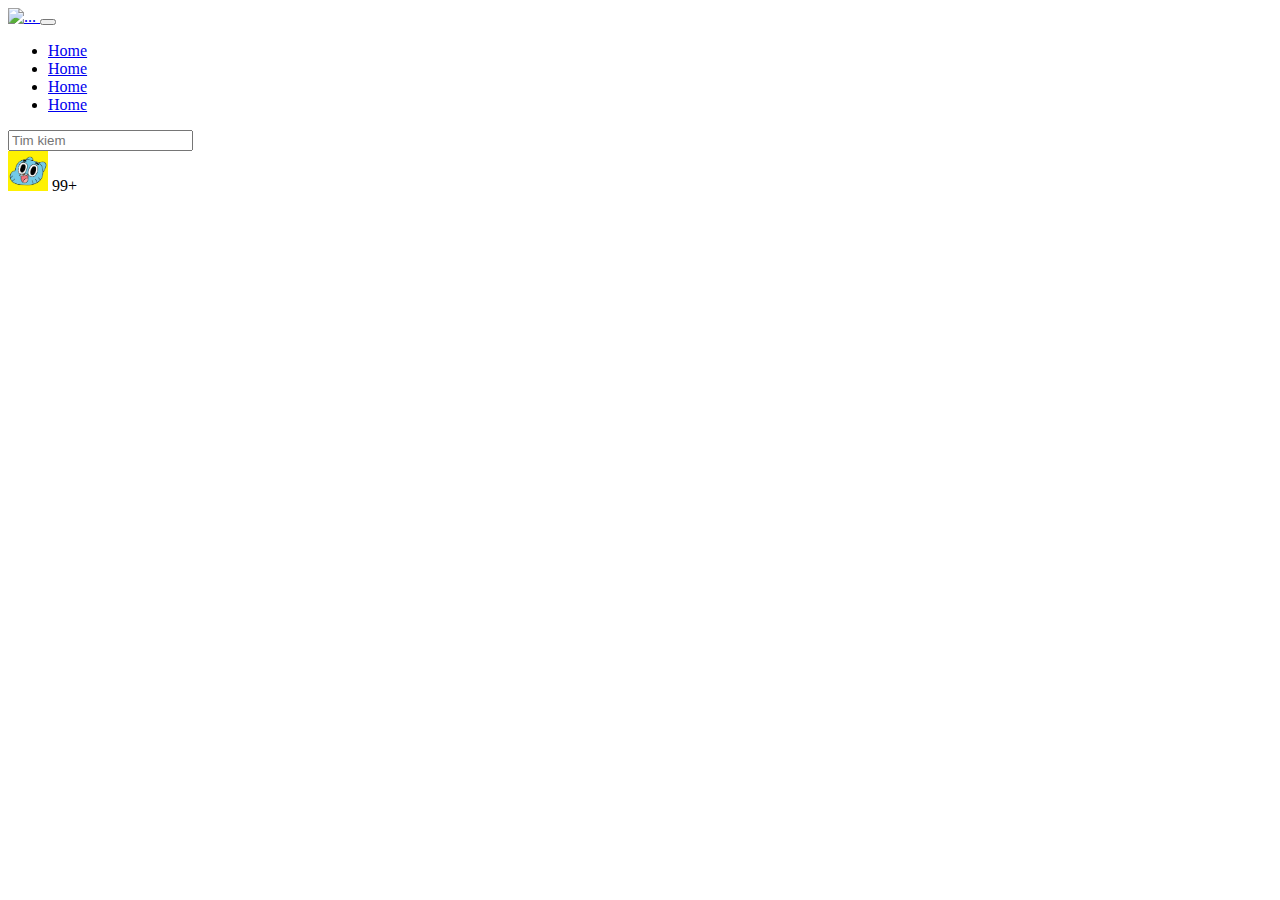
==== index.html @ 19bc27b9 "navbar ver 1" ====
<!DOCTYPE html>
<html lang="en">

<head>
    <meta charset="UTF-8">
    <meta name="viewport" content="width=device-width, initial-scale=1.0">
    <title>Document</title>
    <link rel="stylesheet" href="./css/style.css">
    <link rel="stylesheet" href="./themify-icons/themify-icons.css">
    <link href="https://cdn.jsdelivr.net/npm/bootstrap@5.3.2/dist/css/bootstrap.min.css" rel="stylesheet"
        integrity="sha384-T3c6CoIi6uLrA9TneNEoa7RxnatzjcDSCmG1MXxSR1GAsXEV/Dwwykc2MPK8M2HN" crossorigin="anonymous">
</head>

<body>

    <div class="container-fluid">
        <div class="row mt-2">
            <div class="col-lg-5">
                <nav class="navbar navbar-expand-lg bg-white justify-content-center">
                    <div style="background-color: red;"></div>
                    <a class="navbar-brand px-4" href="#">
                        <img src="https://dummyimage.com/900x400/ced4da/6c757d.jgp" alt="..." width="30" height="24">
                    </a>
                    <button class="navbar-toggler" type="button" data-bs-toggle="collapse"
                        data-bs-target="#navbarSupportedContent" aria-controls="navbarSupportedContent"
                        aria-expanded="false" aria-label="Toggle navigation">
                        <span class="navbar-toggler-icon"></span>
                    </button>
                    <div class="collapse navbar-collapse" id="navbarSupportedContent">
                        <ul class="navbar-nav mb-2 mb-lg-0 justify-content-center fw-bold fs-5">
                            <li class="nav-item px-4"><a class="nav-link" href="#">Home</a></li>
                            <li class="nav-item px-4"><a class="nav-link" href="#">Home</a></li>
                            <li class="nav-item px-4"><a class="nav-link" href="#">Home</a></li>
                            <li class="nav-item px-4"><a class="nav-link" href="#">Home</a></li>
                        </ul>
                    </div>
                </nav>
            </div>
            <div class="col-lg-5 py-2">
                <div style="background-color: black;"></div>
                <form class="d-flex" action="">
                    <div class="input-group">
                        <input type="text" class="form-control rounded-pill pill mt-2 bg-body-secondary"
                            placeholder="Tim kiem">
                    </div>
                </form>
            </div>
            <div class="col-lg-2 py-2">
                <div class="mt-2 ms-3 position-relative" style="display: inline-block;">
                    <img style="width: 40px;" class="rounded-circle" src="./img/gumbal.jpg" alt="">
                    <span
                        class="position-absolute top-0 start-100 translate-middle badge rounded-pill bg-danger">99+</span>
                </div>
            </div>
        </div>
    </div>

    <script src="https://cdn.jsdelivr.net/npm/bootstrap@5.3.2/dist/js/bootstrap.bundle.min.js"
        integrity="sha384-C6RzsynM9kWDrMNeT87bh95OGNyZPhcTNXj1NW7RuBCsyN/o0jlpcV8Qyq46cDfL"
        crossorigin="anonymous"></script>
</body>

</html>
---- themify-icons/themify-icons.css ----
@font-face {
	font-family: 'themify';
	src:url('fonts/themify.eot?-fvbane');
	src:url('fonts/themify.eot?#iefix-fvbane') format('embedded-opentype'),
		url('fonts/themify.woff?-fvbane') format('woff'),
		url('fonts/themify.ttf?-fvbane') format('truetype'),
		url('fonts/themify.svg?-fvbane#themify') format('svg');
	font-weight: normal;
	font-style: normal;
}

[class^="ti-"], [class*=" ti-"] {
	font-family: 'themify';
	speak: none;
	font-style: normal;
	font-weight: normal;
	font-variant: normal;
	text-transform: none;
	line-height: 1;

	/* Better Font Rendering =========== */
	-webkit-font-smoothing: antialiased;
	-moz-osx-font-smoothing: grayscale;
}

.ti-wand:before {
	content: "\e600";
}
.ti-volume:before {
	content: "\e601";
}
.ti-user:before {
	content: "\e602";
}
.ti-unlock:before {
	content: "\e603";
}
.ti-unlink:before {
	content: "\e604";
}
.ti-trash:before {
	content: "\e605";
}
.ti-thought:before {
	content: "\e606";
}
.ti-target:before {
	content: "\e607";
}
.ti-tag:before {
	content: "\e608";
}
.ti-tablet:before {
	content: "\e609";
}
.ti-star:before {
	content: "\e60a";
}
.ti-spray:before {
	content: "\e60b";
}
.ti-signal:before {
	content: "\e60c";
}
.ti-shopping-cart:before {
	content: "\e60d";
}
.ti-shopping-cart-full:before {
	content: "\e60e";
}
.ti-settings:before {
	content: "\e60f";
}
.ti-search:before {
	content: "\e610";
}
.ti-zoom-in:before {
	content: "\e611";
}
.ti-zoom-out:before {
	content: "\e612";
}
.ti-cut:before {
	content: "\e613";
}
.ti-ruler:before {
	content: "\e614";
}
.ti-ruler-pencil:before {
	content: "\e615";
}
.ti-ruler-alt:before {
	content: "\e616";
}
.ti-bookmark:before {
	content: "\e617";
}
.ti-bookmark-alt:before {
	content: "\e618";
}
.ti-reload:before {
	content: "\e619";
}
.ti-plus:before {
	content: "\e61a";
}
.ti-pin:before {
	content: "\e61b";
}
.ti-pencil:before {
	content: "\e61c";
}
.ti-pencil-alt:before {
	content: "\e61d";
}
.ti-paint-roller:before {
	content: "\e61e";
}
.ti-paint-bucket:before {
	content: "\e61f";
}
.ti-na:before {
	content: "\e620";
}
.ti-mobile:before {
	content: "\e621";
}
.ti-minus:before {
	content: "\e622";
}
.ti-medall:before {
	content: "\e623";
}
.ti-medall-alt:before {
	content: "\e624";
}
.ti-marker:before {
	content: "\e625";
}
.ti-marker-alt:before {
	content: "\e626";
}
.ti-arrow-up:before {
	content: "\e627";
}
.ti-arrow-right:before {
	content: "\e628";
}
.ti-arrow-left:before {
	content: "\e629";
}
.ti-arrow-down:before {
	content: "\e62a";
}
.ti-lock:before {
	content: "\e62b";
}
.ti-location-arrow:before {
	content: "\e62c";
}
.ti-link:before {
	content: "\e62d";
}
.ti-layout:before {
	content: "\e62e";
}
.ti-layers:before {
	content: "\e62f";
}
.ti-layers-alt:before {
	content: "\e630";
}
.ti-key:before {
	content: "\e631";
}
.ti-import:before {
	content: "\e632";
}
.ti-image:before {
	content: "\e633";
}
.ti-heart:before {
	content: "\e634";
}
.ti-heart-broken:before {
	content: "\e635";
}
.ti-hand-stop:before {
	content: "\e636";
}
.ti-hand-open:before {
	content: "\e637";
}
.ti-hand-drag:before {
	content: "\e638";
}
.ti-folder:before {
	content: "\e639";
}
.ti-flag:before {
	content: "\e63a";
}
.ti-flag-alt:before {
	content: "\e63b";
}
.ti-flag-alt-2:before {
	content: "\e63c";
}
.ti-eye:before {
	content: "\e63d";
}
.ti-export:before {
	content: "\e63e";
}
.ti-exchange-vertical:before {
	content: "\e63f";
}
.ti-desktop:before {
	content: "\e640";
}
.ti-cup:before {
	content: "\e641";
}
.ti-crown:before {
	content: "\e642";
}
.ti-comments:before {
	content: "\e643";
}
.ti-comment:before {
	content: "\e644";
}
.ti-comment-alt:before {
	content: "\e645";
}
.ti-close:before {
	content: "\e646";
}
.ti-clip:before {
	content: "\e647";
}
.ti-angle-up:before {
	content: "\e648";
}
.ti-angle-right:before {
	content: "\e649";
}
.ti-angle-left:before {
	content: "\e64a";
}
.ti-angle-down:before {
	content: "\e64b";
}
.ti-check:before {
	content: "\e64c";
}
.ti-check-box:before {
	content: "\e64d";
}
.ti-camera:before {
	content: "\e64e";
}
.ti-announcement:before {
	content: "\e64f";
}
.ti-brush:before {
	content: "\e650";
}
.ti-briefcase:before {
	content: "\e651";
}
.ti-bolt:before {
	content: "\e652";
}
.ti-bolt-alt:before {
	content: "\e653";
}
.ti-blackboard:before {
	content: "\e654";
}
.ti-bag:before {
	content: "\e655";
}
.ti-move:before {
	content: "\e656";
}
.ti-arrows-vertical:before {
	content: "\e657";
}
.ti-arrows-horizontal:before {
	content: "\e658";
}
.ti-fullscreen:before {
	content: "\e659";
}
.ti-arrow-top-right:before {
	content: "\e65a";
}
.ti-arrow-top-left:before {
	content: "\e65b";
}
.ti-arrow-circle-up:before {
	content: "\e65c";
}
.ti-arrow-circle-right:before {
	content: "\e65d";
}
.ti-arrow-circle-left:before {
	content: "\e65e";
}
.ti-arrow-circle-down:before {
	content: "\e65f";
}
.ti-angle-double-up:before {
	content: "\e660";
}
.ti-angle-double-right:before {
	content: "\e661";
}
.ti-angle-double-left:before {
	content: "\e662";
}
.ti-angle-double-down:before {
	content: "\e663";
}
.ti-zip:before {
	content: "\e664";
}
.ti-world:before {
	content: "\e665";
}
.ti-wheelchair:before {
	content: "\e666";
}
.ti-view-list:before {
	content: "\e667";
}
.ti-view-list-alt:before {
	content: "\e668";
}
.ti-view-grid:before {
	content: "\e669";
}
.ti-uppercase:before {
	content: "\e66a";
}
.ti-upload:before {
	content: "\e66b";
}
.ti-underline:before {
	content: "\e66c";
}
.ti-truck:before {
	content: "\e66d";
}
.ti-timer:before {
	content: "\e66e";
}
.ti-ticket:before {
	content: "\e66f";
}
.ti-thumb-up:before {
	content: "\e670";
}
.ti-thumb-down:before {
	content: "\e671";
}
.ti-text:before {
	content: "\e672";
}
.ti-stats-up:before {
	content: "\e673";
}
.ti-stats-down:before {
	content: "\e674";
}
.ti-split-v:before {
	content: "\e675";
}
.ti-split-h:before {
	content: "\e676";
}
.ti-smallcap:before {
	content: "\e677";
}
.ti-shine:before {
	content: "\e678";
}
.ti-shift-right:before {
	content: "\e679";
}
.ti-shift-left:before {
	content: "\e67a";
}
.ti-shield:before {
	content: "\e67b";
}
.ti-notepad:before {
	content: "\e67c";
}
.ti-server:before {
	content: "\e67d";
}
.ti-quote-right:before {
	content: "\e67e";
}
.ti-quote-left:before {
	content: "\e67f";
}
.ti-pulse:before {
	content: "\e680";
}
.ti-printer:before {
	content: "\e681";
}
.ti-power-off:before {
	content: "\e682";
}
.ti-plug:before {
	content: "\e683";
}
.ti-pie-chart:before {
	content: "\e684";
}
.ti-paragraph:before {
	content: "\e685";
}
.ti-panel:before {
	content: "\e686";
}
.ti-package:before {
	content: "\e687";
}
.ti-music:before {
	content: "\e688";
}
.ti-music-alt:before {
	content: "\e689";
}
.ti-mouse:before {
	content: "\e68a";
}
.ti-mouse-alt:before {
	content: "\e68b";
}
.ti-money:before {
	content: "\e68c";
}
.ti-microphone:before {
	content: "\e68d";
}
.ti-menu:before {
	content: "\e68e";
}
.ti-menu-alt:before {
	content: "\e68f";
}
.ti-map:before {
	content: "\e690";
}
.ti-map-alt:before {
	content: "\e691";
}
.ti-loop:before {
	content: "\e692";
}
.ti-location-pin:before {
	content: "\e693";
}
.ti-list:before {
	content: "\e694";
}
.ti-light-bulb:before {
	content: "\e695";
}
.ti-Italic:before {
	content: "\e696";
}
.ti-info:before {
	content: "\e697";
}
.ti-infinite:before {
	content: "\e698";
}
.ti-id-badge:before {
	content: "\e699";
}
.ti-hummer:before {
	content: "\e69a";
}
.ti-home:before {
	content: "\e69b";
}
.ti-help:before {
	content: "\e69c";
}
.ti-headphone:before {
	content: "\e69d";
}
.ti-harddrives:before {
	content: "\e69e";
}
.ti-harddrive:before {
	content: "\e69f";
}
.ti-gift:before {
	content: "\e6a0";
}
.ti-game:before {
	content: "\e6a1";
}
.ti-filter:before {
	content: "\e6a2";
}
.ti-files:before {
	content: "\e6a3";
}
.ti-file:before {
	content: "\e6a4";
}
.ti-eraser:before {
	content: "\e6a5";
}
.ti-envelope:before {
	content: "\e6a6";
}
.ti-download:before {
	content: "\e6a7";
}
.ti-direction:before {
	content: "\e6a8";
}
.ti-direction-alt:before {
	content: "\e6a9";
}
.ti-dashboard:before {
	content: "\e6aa";
}
.ti-control-stop:before {
	content: "\e6ab";
}
.ti-control-shuffle:before {
	content: "\e6ac";
}
.ti-control-play:before {
	content: "\e6ad";
}
.ti-control-pause:before {
	content: "\e6ae";
}
.ti-control-forward:before {
	content: "\e6af";
}
.ti-control-backward:before {
	content: "\e6b0";
}
.ti-cloud:before {
	content: "\e6b1";
}
.ti-cloud-up:before {
	content: "\e6b2";
}
.ti-cloud-down:before {
	content: "\e6b3";
}
.ti-clipboard:before {
	content: "\e6b4";
}
.ti-car:before {
	content: "\e6b5";
}
.ti-calendar:before {
	content: "\e6b6";
}
.ti-book:before {
	content: "\e6b7";
}
.ti-bell:before {
	content: "\e6b8";
}
.ti-basketball:before {
	content: "\e6b9";
}
.ti-bar-chart:before {
	content: "\e6ba";
}
.ti-bar-chart-alt:before {
	content: "\e6bb";
}
.ti-back-right:before {
	content: "\e6bc";
}
.ti-back-left:before {
	content: "\e6bd";
}
.ti-arrows-corner:before {
	content: "\e6be";
}
.ti-archive:before {
	content: "\e6bf";
}
.ti-anchor:before {
	content: "\e6c0";
}
.ti-align-right:before {
	content: "\e6c1";
}
.ti-align-left:before {
	content: "\e6c2";
}
.ti-align-justify:before {
	content: "\e6c3";
}
.ti-align-center:before {
	content: "\e6c4";
}
.ti-alert:before {
	content: "\e6c5";
}
.ti-alarm-clock:before {
	content: "\e6c6";
}
.ti-agenda:before {
	content: "\e6c7";
}
.ti-write:before {
	content: "\e6c8";
}
.ti-window:before {
	content: "\e6c9";
}
.ti-widgetized:before {
	content: "\e6ca";
}
.ti-widget:before {
	content: "\e6cb";
}
.ti-widget-alt:before {
	content: "\e6cc";
}
.ti-wallet:before {
	content: "\e6cd";
}
.ti-video-clapper:before {
	content: "\e6ce";
}
.ti-video-camera:before {
	content: "\e6cf";
}
.ti-vector:before {
	content: "\e6d0";
}
.ti-themify-logo:before {
	content: "\e6d1";
}
.ti-themify-favicon:before {
	content: "\e6d2";
}
.ti-themify-favicon-alt:before {
	content: "\e6d3";
}
.ti-support:before {
	content: "\e6d4";
}
.ti-stamp:before {
	content: "\e6d5";
}
.ti-split-v-alt:before {
	content: "\e6d6";
}
.ti-slice:before {
	content: "\e6d7";
}
.ti-shortcode:before {
	content: "\e6d8";
}
.ti-shift-right-alt:before {
	content: "\e6d9";
}
.ti-shift-left-alt:before {
	content: "\e6da";
}
.ti-ruler-alt-2:before {
	content: "\e6db";
}
.ti-receipt:before {
	content: "\e6dc";
}
.ti-pin2:before {
	content: "\e6dd";
}
.ti-pin-alt:before {
	content: "\e6de";
}
.ti-pencil-alt2:before {
	content: "\e6df";
}
.ti-palette:before {
	content: "\e6e0";
}
.ti-more:before {
	content: "\e6e1";
}
.ti-more-alt:before {
	content: "\e6e2";
}
.ti-microphone-alt:before {
	content: "\e6e3";
}
.ti-magnet:before {
	content: "\e6e4";
}
.ti-line-double:before {
	content: "\e6e5";
}
.ti-line-dotted:before {
	content: "\e6e6";
}
.ti-line-dashed:before {
	content: "\e6e7";
}
.ti-layout-width-full:before {
	content: "\e6e8";
}
.ti-layout-width-default:before {
	content: "\e6e9";
}
.ti-layout-width-default-alt:before {
	content: "\e6ea";
}
.ti-layout-tab:before {
	content: "\e6eb";
}
.ti-layout-tab-window:before {
	content: "\e6ec";
}
.ti-layout-tab-v:before {
	content: "\e6ed";
}
.ti-layout-tab-min:before {
	content: "\e6ee";
}
.ti-layout-slider:before {
	content: "\e6ef";
}
.ti-layout-slider-alt:before {
	content: "\e6f0";
}
.ti-layout-sidebar-right:before {
	content: "\e6f1";
}
.ti-layout-sidebar-none:before {
	content: "\e6f2";
}
.ti-layout-sidebar-left:before {
	content: "\e6f3";
}
.ti-layout-placeholder:before {
	content: "\e6f4";
}
.ti-layout-menu:before {
	content: "\e6f5";
}
.ti-layout-menu-v:before {
	content: "\e6f6";
}
.ti-layout-menu-separated:before {
	content: "\e6f7";
}
.ti-layout-menu-full:before {
	content: "\e6f8";
}
.ti-layout-media-right-alt:before {
	content: "\e6f9";
}
.ti-layout-media-right:before {
	content: "\e6fa";
}
.ti-layout-media-overlay:before {
	content: "\e6fb";
}
.ti-layout-media-overlay-alt:before {
	content: "\e6fc";
}
.ti-layout-media-overlay-alt-2:before {
	content: "\e6fd";
}
.ti-layout-media-left-alt:before {
	content: "\e6fe";
}
.ti-layout-media-left:before {
	content: "\e6ff";
}
.ti-layout-media-center-alt:before {
	content: "\e700";
}
.ti-layout-media-center:before {
	content: "\e701";
}
.ti-layout-list-thumb:before {
	content: "\e702";
}
.ti-layout-list-thumb-alt:before {
	content: "\e703";
}
.ti-layout-list-post:before {
	content: "\e704";
}
.ti-layout-list-large-image:before {
	content: "\e705";
}
.ti-layout-line-solid:before {
	content: "\e706";
}
.ti-layout-grid4:before {
	content: "\e707";
}
.ti-layout-grid3:before {
	content: "\e708";
}
.ti-layout-grid2:before {
	content: "\e709";
}
.ti-layout-grid2-thumb:before {
	content: "\e70a";
}
.ti-layout-cta-right:before {
	content: "\e70b";
}
.ti-layout-cta-left:before {
	content: "\e70c";
}
.ti-layout-cta-center:before {
	content: "\e70d";
}
.ti-layout-cta-btn-right:before {
	content: "\e70e";
}
.ti-layout-cta-btn-left:before {
	content: "\e70f";
}
.ti-layout-column4:before {
	content: "\e710";
}
.ti-layout-column3:before {
	content: "\e711";
}
.ti-layout-column2:before {
	content: "\e712";
}
.ti-layout-accordion-separated:before {
	content: "\e713";
}
.ti-layout-accordion-merged:before {
	content: "\e714";
}
.ti-layout-accordion-list:before {
	content: "\e715";
}
.ti-ink-pen:before {
	content: "\e716";
}
.ti-info-alt:before {
	content: "\e717";
}
.ti-help-alt:before {
	content: "\e718";
}
.ti-headphone-alt:before {
	content: "\e719";
}
.ti-hand-point-up:before {
	content: "\e71a";
}
.ti-hand-point-right:before {
	content: "\e71b";
}
.ti-hand-point-left:before {
	content: "\e71c";
}
.ti-hand-point-down:before {
	content: "\e71d";
}
.ti-gallery:before {
	content: "\e71e";
}
.ti-face-smile:before {
	content: "\e71f";
}
.ti-face-sad:before {
	content: "\e720";
}
.ti-credit-card:before {
	content: "\e721";
}
.ti-control-skip-forward:before {
	content: "\e722";
}
.ti-control-skip-backward:before {
	content: "\e723";
}
.ti-control-record:before {
	content: "\e724";
}
.ti-control-eject:before {
	content: "\e725";
}
.ti-comments-smiley:before {
	content: "\e726";
}
.ti-brush-alt:before {
	content: "\e727";
}
.ti-youtube:before {
	content: "\e728";
}
.ti-vimeo:before {
	content: "\e729";
}
.ti-twitter:before {
	content: "\e72a";
}
.ti-time:before {
	content: "\e72b";
}
.ti-tumblr:before {
	content: "\e72c";
}
.ti-skype:before {
	content: "\e72d";
}
.ti-share:before {
	content: "\e72e";
}
.ti-share-alt:before {
	content: "\e72f";
}
.ti-rocket:before {
	content: "\e730";
}
.ti-pinterest:before {
	content: "\e731";
}
.ti-new-window:before {
	content: "\e732";
}
.ti-microsoft:before {
	content: "\e733";
}
.ti-list-ol:before {
	content: "\e734";
}
.ti-linkedin:before {
	content: "\e735";
}
.ti-layout-sidebar-2:before {
	content: "\e736";
}
.ti-layout-grid4-alt:before {
	content: "\e737";
}
.ti-layout-grid3-alt:before {
	content: "\e738";
}
.ti-layout-grid2-alt:before {
	content: "\e739";
}
.ti-layout-column4-alt:before {
	content: "\e73a";
}
.ti-layout-column3-alt:before {
	content: "\e73b";
}
.ti-layout-column2-alt:before {
	content: "\e73c";
}
.ti-instagram:before {
	content: "\e73d";
}
.ti-google:before {
	content: "\e73e";
}
.ti-github:before {
	content: "\e73f";
}
.ti-flickr:before {
	content: "\e740";
}
.ti-facebook:before {
	content: "\e741";
}
.ti-dropbox:before {
	content: "\e742";
}
.ti-dribbble:before {
	content: "\e743";
}
.ti-apple:before {
	content: "\e744";
}
.ti-android:before {
	content: "\e745";
}
.ti-save:before {
	content: "\e746";
}
.ti-save-alt:before {
	content: "\e747";
}
.ti-yahoo:before {
	content: "\e748";
}
.ti-wordpress:before {
	content: "\e749";
}
.ti-vimeo-alt:before {
	content: "\e74a";
}
.ti-twitter-alt:before {
	content: "\e74b";
}
.ti-tumblr-alt:before {
	content: "\e74c";
}
.ti-trello:before {
	content: "\e74d";
}
.ti-stack-overflow:before {
	content: "\e74e";
}
.ti-soundcloud:before {
	content: "\e74f";
}
.ti-sharethis:before {
	content: "\e750";
}
.ti-sharethis-alt:before {
	content: "\e751";
}
.ti-reddit:before {
	content: "\e752";
}
.ti-pinterest-alt:before {
	content: "\e753";
}
.ti-microsoft-alt:before {
	content: "\e754";
}
.ti-linux:before {
	content: "\e755";
}
.ti-jsfiddle:before {
	content: "\e756";
}
.ti-joomla:before {
	content: "\e757";
}
.ti-html5:before {
	content: "\e758";
}
.ti-flickr-alt:before {
	content: "\e759";
}
.ti-email:before {
	content: "\e75a";
}
.ti-drupal:before {
	content: "\e75b";
}
.ti-dropbox-alt:before {
	content: "\e75c";
}
.ti-css3:before {
	content: "\e75d";
}
.ti-rss:before {
	content: "\e75e";
}
.ti-rss-alt:before {
	content: "\e75f";
}
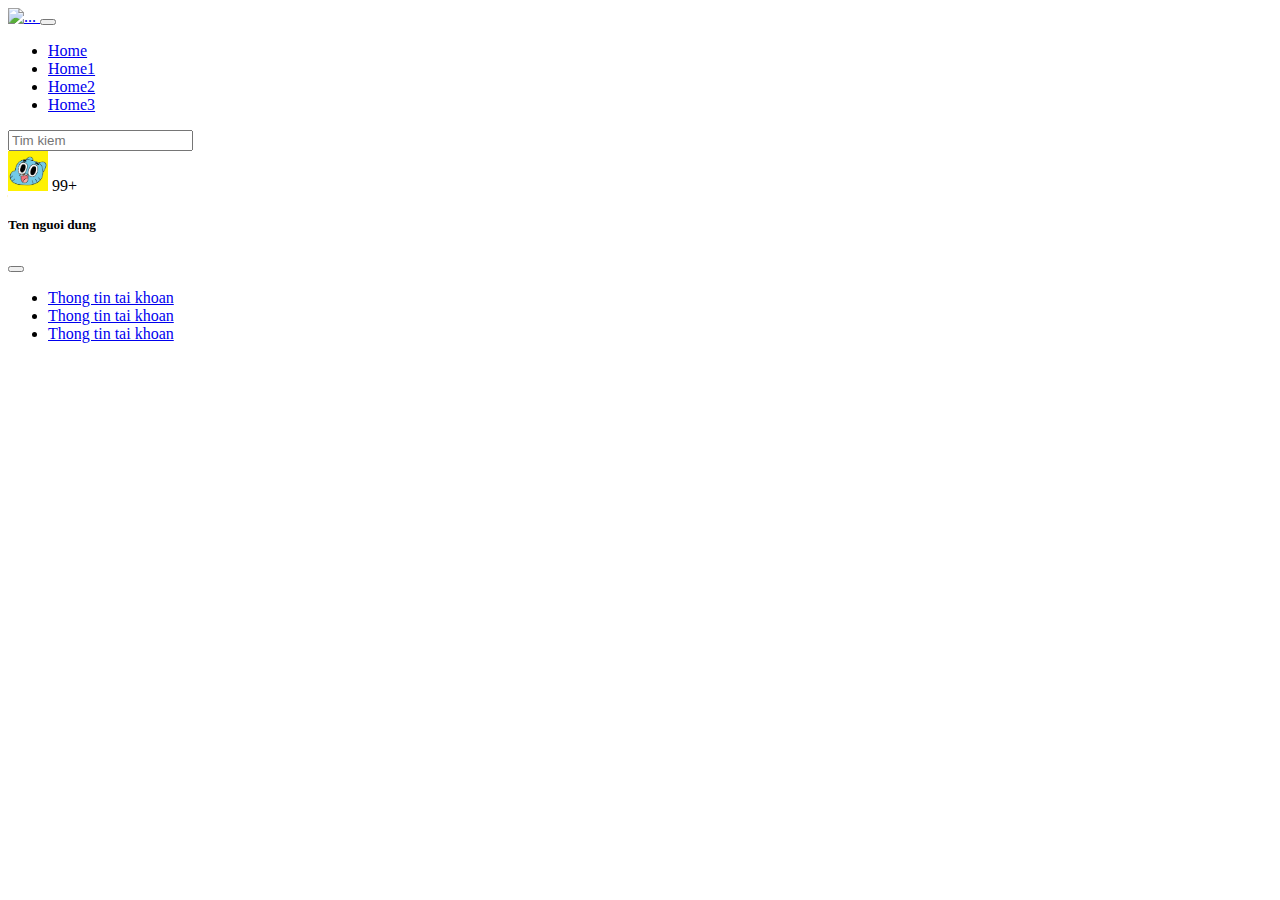
==== commit 6b6cec7d: "nav version 2" ====
--- a/index.html
+++ b/index.html
@@ -29,9 +29,9 @@
                     <div class="collapse navbar-collapse" id="navbarSupportedContent">
                         <ul class="navbar-nav mb-2 mb-lg-0 justify-content-center fw-bold fs-5">
                             <li class="nav-item px-4"><a class="nav-link" href="#">Home</a></li>
-                            <li class="nav-item px-4"><a class="nav-link" href="#">Home</a></li>
-                            <li class="nav-item px-4"><a class="nav-link" href="#">Home</a></li>
-                            <li class="nav-item px-4"><a class="nav-link" href="#">Home</a></li>
+                            <li class="nav-item px-4"><a class="nav-link" href="#">Home1</a></li>
+                            <li class="nav-item px-4"><a class="nav-link" href="#">Home2</a></li>
+                            <li class="nav-item px-4"><a class="nav-link" href="#">Home3</a></li>
                         </ul>
                     </div>
                 </nav>
@@ -46,14 +46,61 @@
                 </form>
             </div>
             <div class="col-lg-2 py-2">
-                <div class="mt-2 ms-3 position-relative" style="display: inline-block;">
-                    <img style="width: 40px;" class="rounded-circle" src="./img/gumbal.jpg" alt="">
-                    <span
-                        class="position-absolute top-0 start-100 translate-middle badge rounded-pill bg-danger">99+</span>
-                </div>
+                <nav class="navbar " style="display: inline-block;">
+                    <div class=" position-relative" style="display: inline-block;">
+                        <img style="width: 40px;" class="rounded-circle " src="./img/gumbal.jpg" alt="..."
+                            data-bs-toggle="offcanvas" data-bs-target="#offcanvasNavbar" aria-controls="offcanvasNavbar"
+                            aria-label="Toggle navigation">
+                        <span
+                            class="position-absolute top-0 start-100 translate-middle badge rounded-pill bg-danger">99+</span>
+                    </div>
+                    <div class="offcanvas offcanvas-end" tabindex="-1" id="offcanvasNavbar"
+                        aria-labelledby="offcanvasNavbarLabel">
+                        <div class="offcanvas-header">
+                            <h5 class="offcanvas-title" id="offcanvasNavbarLabel">Ten nguoi dung</h5>
+                            <button type="button" class="btn-close" data-bs-dismiss="offcanvas"
+                                aria-label="Close"></button>
+                        </div>
+                        <div class="offcanvas-body">
+                            <ul class="navbar-nav justify-content-end flex-grow-1 pe-3">
+                                <li class="nav-item">
+                                    <a class="nav-link active fs-5" aria-current="page" href="#">Thong tin tai khoan</a>
+                                </li>
+                                <li class="nav-item">
+                                    <a class="nav-link fs-5" href="#">Thong tin tai khoan</a>
+                                </li>
+                                <li class="nav-item">
+                                    <a class="nav-link fs-5" href="#">Thong tin tai khoan</a>
+                                </li>
+                                <!-- <li class="nav-item dropdown">
+                                        <a class="nav-link dropdown-toggle" href="#" role="button"
+                                            data-bs-toggle="dropdown" aria-expanded="false">
+                                            Dropdown
+                                        </a>
+                                        <ul class="dropdown-menu">
+                                            <li><a class="dropdown-item" href="#">Action</a></li>
+                                            <li><a class="dropdown-item" href="#">Another action</a></li>
+                                            <li>
+                                                <hr class="dropdown-divider">
+                                            </li>
+                                            <li><a class="dropdown-item" href="#">Something else here</a></li>
+                                        </ul>
+                                    </li> -->
+                            </ul>
+                            <!-- <form class="d-flex mt-3" role="search">
+                                    <input class="form-control me-2" type="search" placeholder="Search"
+                                        aria-label="Search">
+                                    <button class="btn btn-outline-success" type="submit">Search</button>
+                                </form> -->
+                        </div>
+                    </div>
+                </nav>
+
             </div>
         </div>
     </div>
+
+
 
     <script src="https://cdn.jsdelivr.net/npm/bootstrap@5.3.2/dist/js/bootstrap.bundle.min.js"
         integrity="sha384-C6RzsynM9kWDrMNeT87bh95OGNyZPhcTNXj1NW7RuBCsyN/o0jlpcV8Qyq46cDfL"
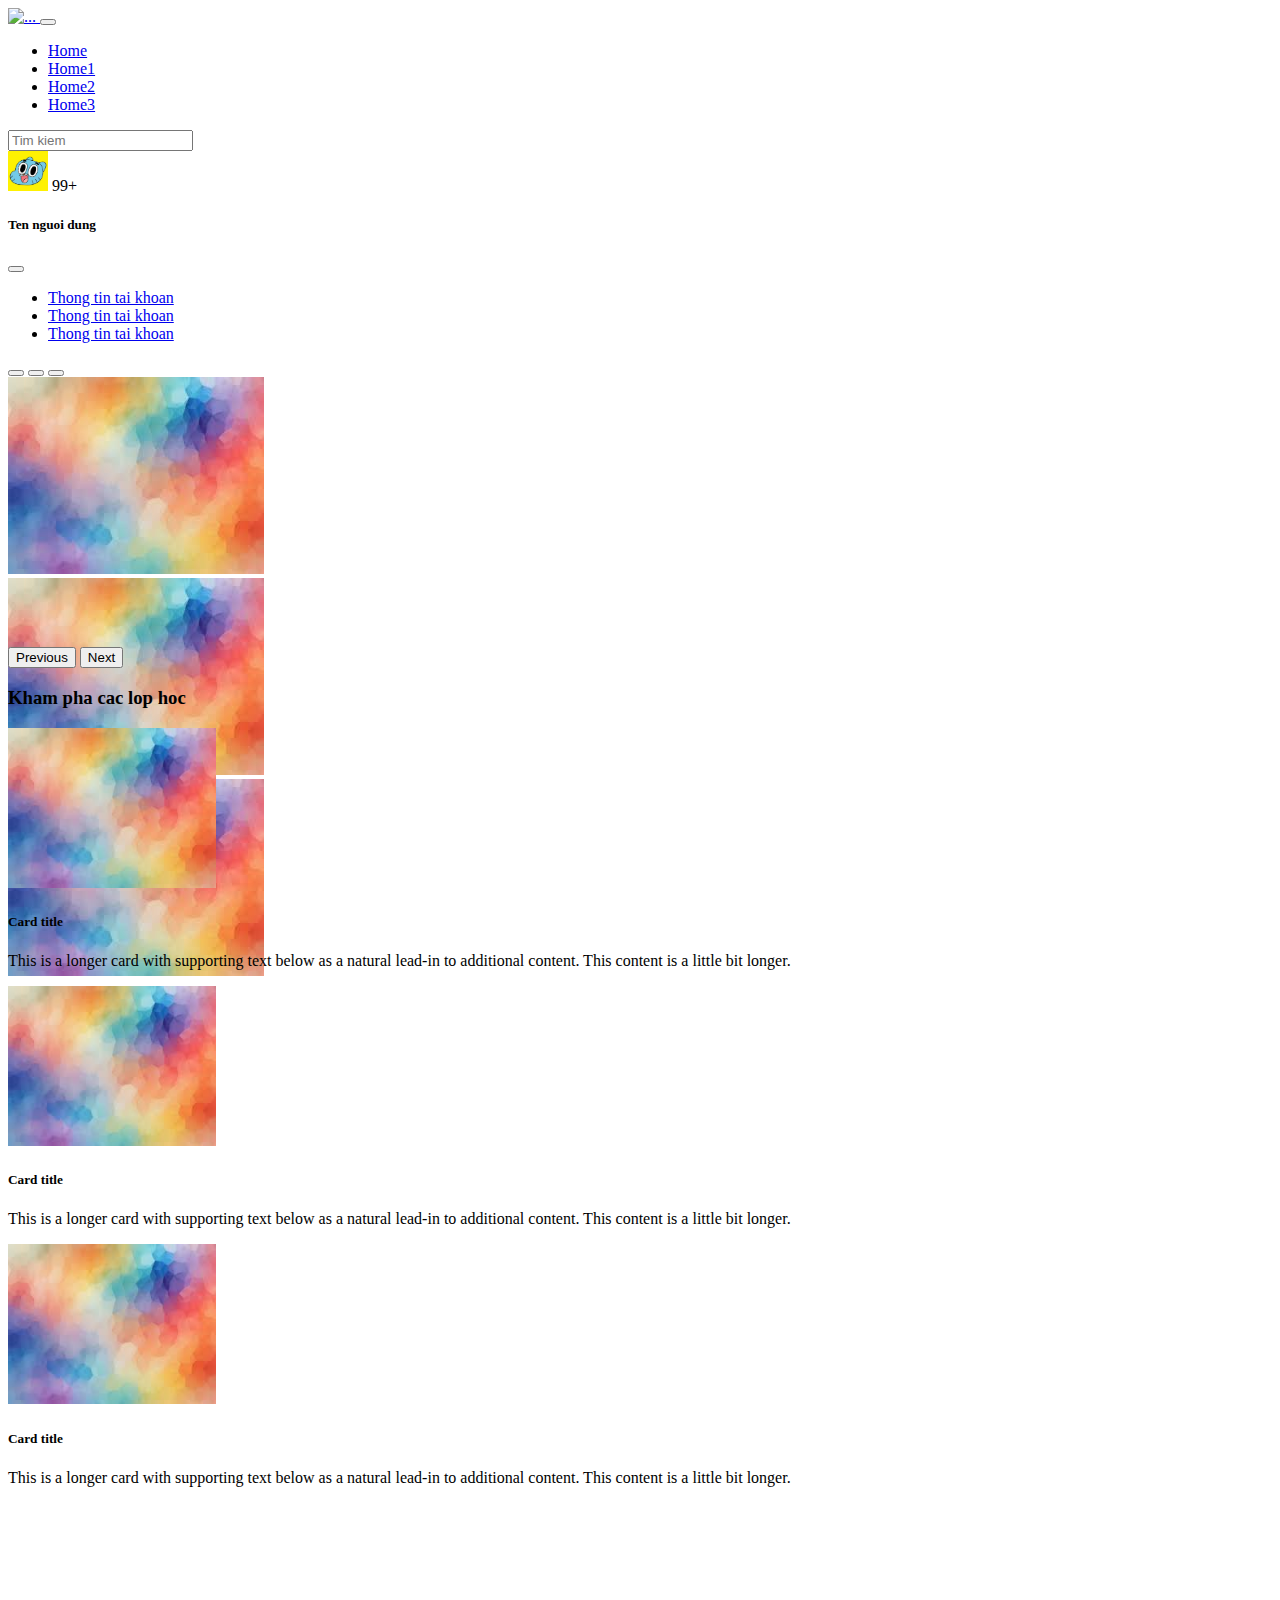
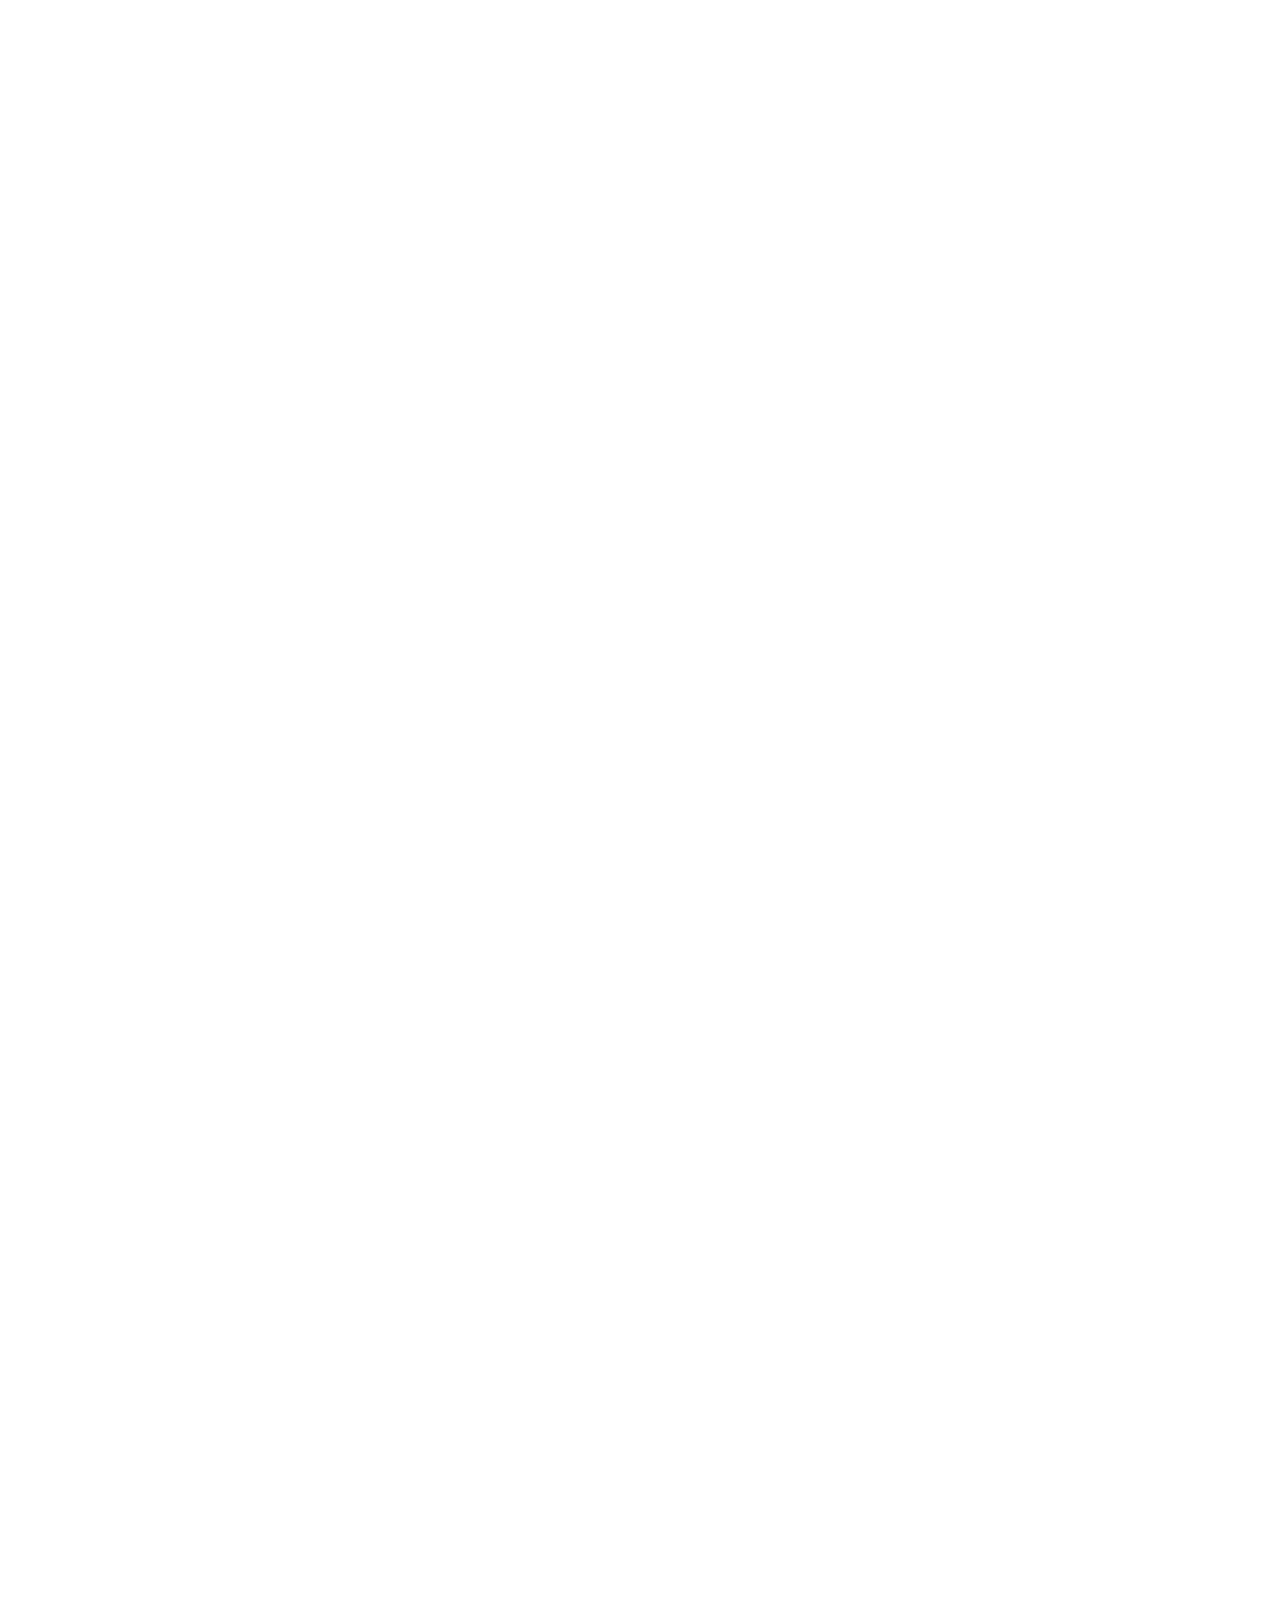
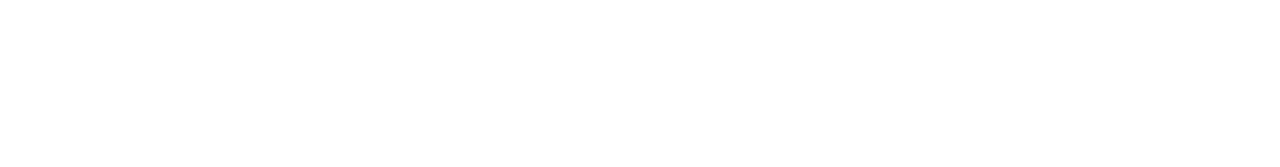
==== commit ef2822e3: "Xong phan kham pha cac khoa hoc" ====
--- a/index.html
+++ b/index.html
@@ -99,9 +99,87 @@
             </div>
         </div>
     </div>
+    <!-- Ket thuc nav -->
+
+    <div class="bg-body-tertiary" style="height: 3000px;">
+        <div id="carouselExampleInterval" class="carousel slide container mb-2 mt-2" data-bs-ride="carousel">
+            <div class="row">
+                <div class="col-lg-12">
+                    <div class="carousel-indicators">
+                        <button type="button" data-bs-target="#carouselExampleCaptions" data-bs-slide-to="0"
+                            class="active" aria-current="true" aria-label="Slide 1"></button>
+                        <button type="button" data-bs-target="#carouselExampleCaptions" data-bs-slide-to="1"
+                            aria-label="Slide 2"></button>
+                        <button type="button" data-bs-target="#carouselExampleCaptions" data-bs-slide-to="2"
+                            aria-label="Slide 3"></button>
+                    </div>
+                    <div class="carousel-inner " style="height: 270px;">
+                        <div class="carousel-item active rounded-4" data-bs-interval="10000">
+                            <img src="./img/slide.jpg" class="d-block w-100 rounded-4 img-fluid" alt="...">
+                        </div>
+                        <div class="carousel-item" data-bs-interval="10000">
+                            <img src="./img/slide.jpg" class="d-block w-100 rounded-4 img-fluid" alt="...">
+                        </div>
+                        <div class="carousel-item" data-bs-interval="10000">
+                            <img src="./img/slide.jpg" class="d-block w-100 rounded-4 img-fluid" alt="...">
+                        </div>
+                    </div>
+                    <button class="carousel-control-prev" type="button" data-bs-target="#carouselExampleInterval"
+                        data-bs-slide="prev">
+                        <span class="carousel-control-prev-icon" aria-hidden="true"></span>
+                        <span class="visually-hidden">Previous</span>
+                    </button>
+                    <button class="carousel-control-next" type="button" data-bs-target="#carouselExampleInterval"
+                        data-bs-slide="next">
+                        <span class="carousel-control-next-icon" aria-hidden="true"></span>
+                        <span class="visually-hidden">Next</span>
+                    </button>
+                </div>
+            </div>
+        </div>
+        <!-- Ket thuc slide -->
 
 
+        <div class="container mt-5">
 
+            <div class="row">
+                <h3 class="fw-medium mb-1">Kham pha cac lop hoc</h3>
+            </div>
+            <div class="row mt-3">
+                <div class="col-lg-4">
+                    <div class="card">
+                        <img src="./img/slide.jpg" class="card-img-top object-fit-cover" alt="..." style="max-height: 10rem;">
+                        <div class="card-body">
+                            <h5 class="card-title">Card title</h5>
+                            <p class="card-text">This is a longer card with supporting text below as a natural lead-in
+                                to additional content. This content is a little bit longer.</p>
+                        </div>
+                    </div>
+                </div>
+                <div class="col-lg-4">
+                    <div class="card">
+                        <img src="./img/slide.jpg" class="card-img-top object-fit-cover" alt="..." style="max-height: 10rem;"> 
+                        <div class="card-body">
+                            <h5 class="card-title">Card title</h5>
+                            <p class="card-text">This is a longer card with supporting text below as a natural lead-in
+                                to additional content. This content is a little bit longer.</p>
+                        </div>
+                    </div>
+                </div>
+                <div class="col-lg-4">
+                    <div class="card">
+                        <img src="./img/slide.jpg" class="card-img-top object-fit-cover" alt="..." style="max-height: 10rem;">
+                        <div class="card-body">
+                            <h5 class="card-title">Card title</h5>
+                            <p class="card-text">This is a longer card with supporting text below as a natural lead-in
+                                to additional content. This content is a little bit longer.</p>
+                        </div>
+                    </div>
+                </div>
+            </div>
+        </div>
+
+    </div>
     <script src="https://cdn.jsdelivr.net/npm/bootstrap@5.3.2/dist/js/bootstrap.bundle.min.js"
         integrity="sha384-C6RzsynM9kWDrMNeT87bh95OGNyZPhcTNXj1NW7RuBCsyN/o0jlpcV8Qyq46cDfL"
         crossorigin="anonymous"></script>
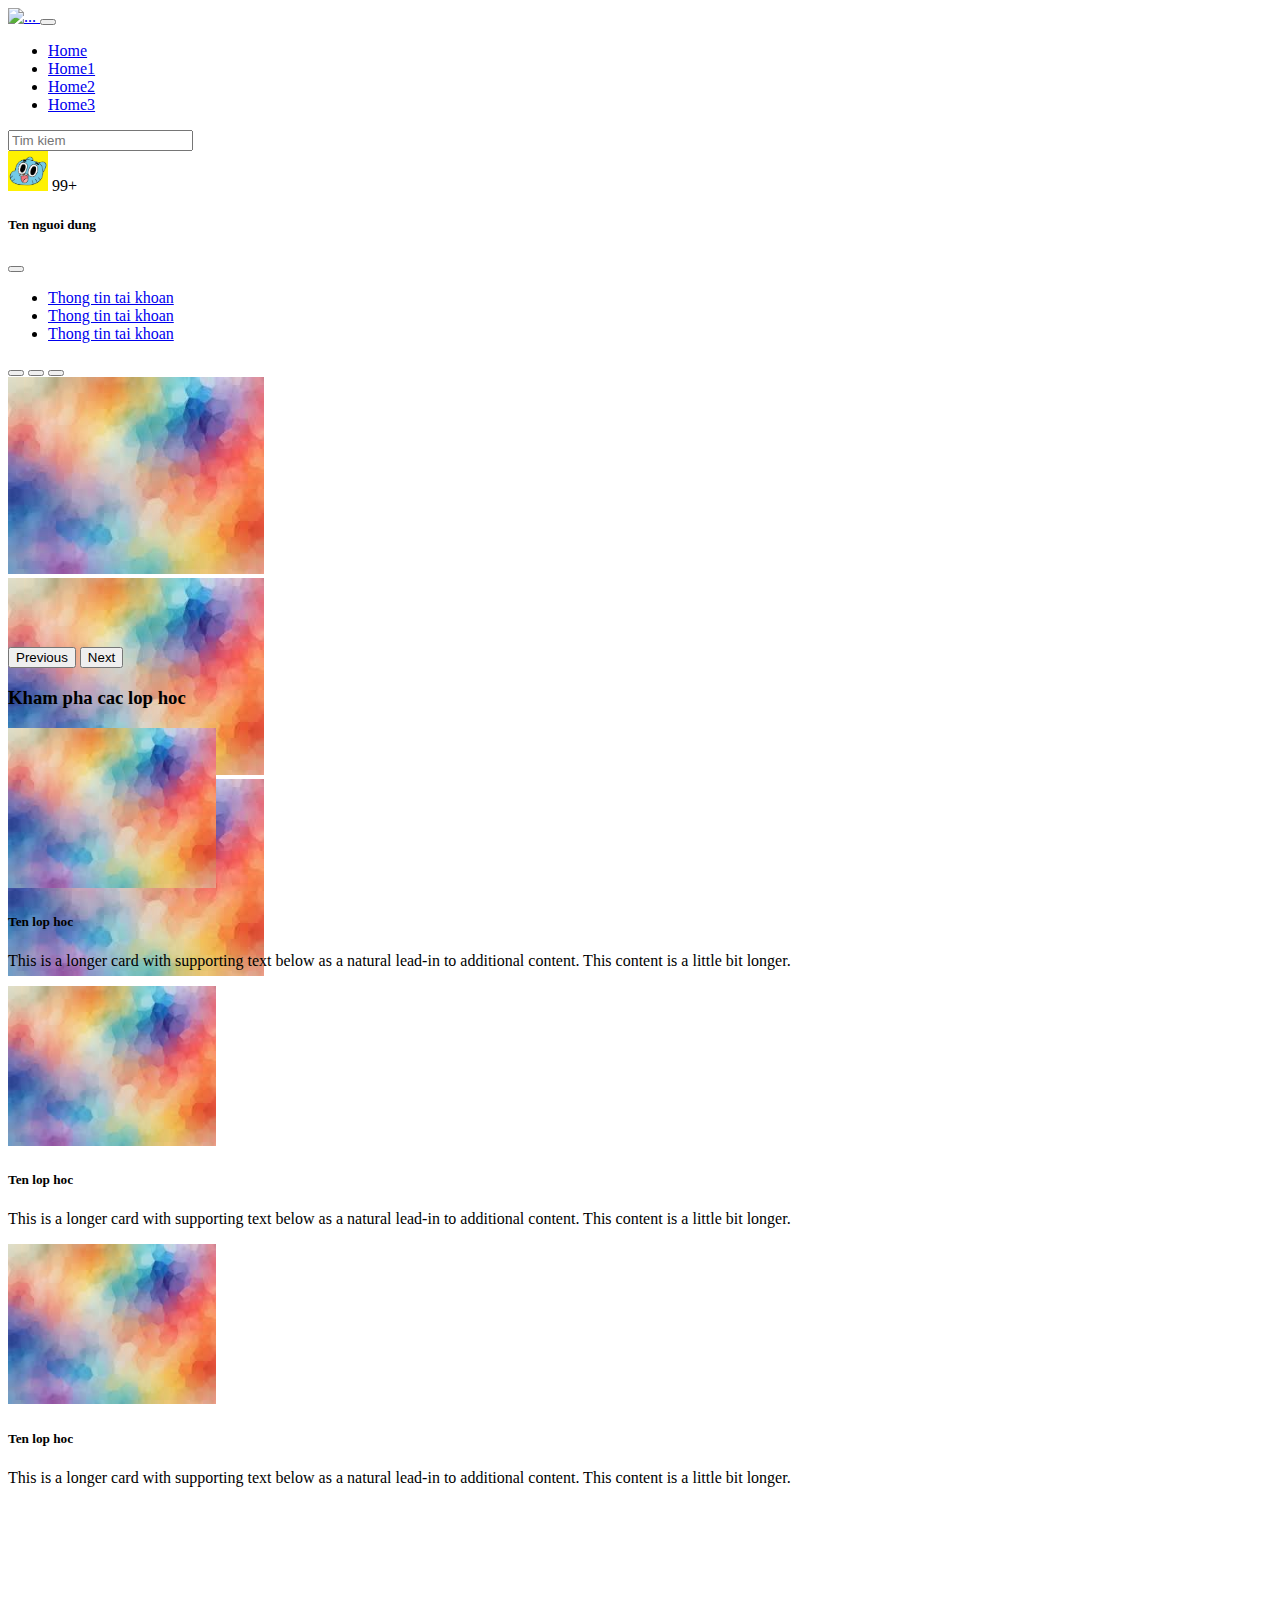
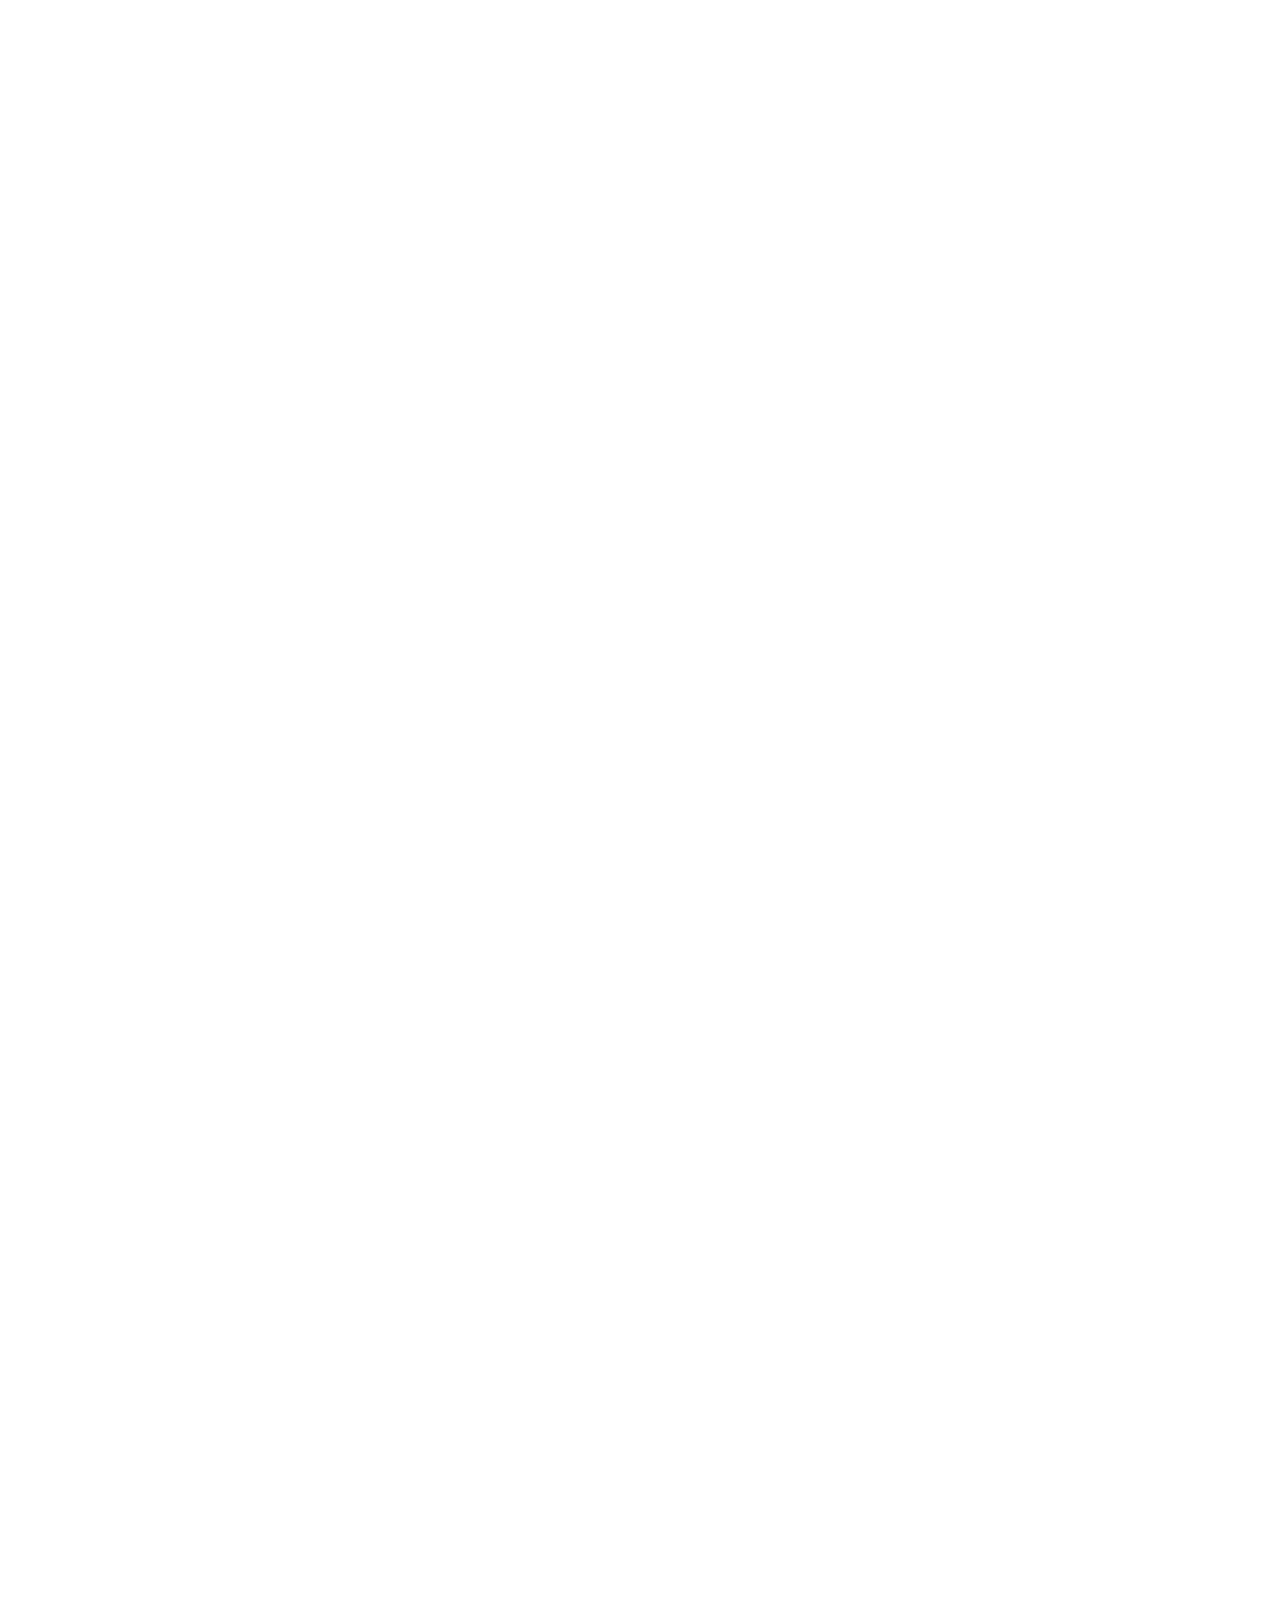
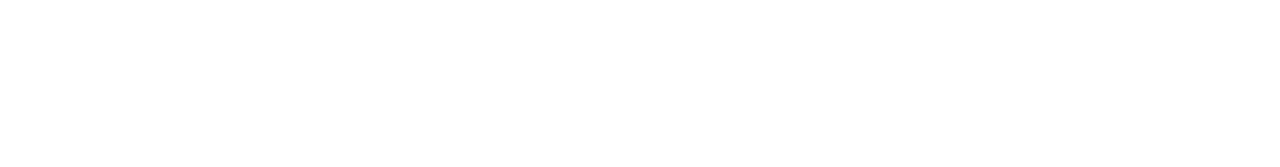
==== commit 6efa70ef: "chinh sua lai phan kham pha lop hoc" ====
--- a/index.html
+++ b/index.html
@@ -147,30 +147,30 @@
             </div>
             <div class="row mt-3">
                 <div class="col-lg-4">
-                    <div class="card">
-                        <img src="./img/slide.jpg" class="card-img-top object-fit-cover" alt="..." style="max-height: 10rem;">
+                    <div class="card rounded-5">
+                        <img src="./img/slide.jpg" class="card-img-top object-fit-cover rounded-top-5" alt="..." style="max-height: 10rem;">
                         <div class="card-body">
-                            <h5 class="card-title">Card title</h5>
+                            <h5 class="card-title">Ten lop hoc</h5>
                             <p class="card-text">This is a longer card with supporting text below as a natural lead-in
                                 to additional content. This content is a little bit longer.</p>
                         </div>
                     </div>
                 </div>
                 <div class="col-lg-4">
-                    <div class="card">
-                        <img src="./img/slide.jpg" class="card-img-top object-fit-cover" alt="..." style="max-height: 10rem;"> 
+                    <div class="card rounded-5">
+                        <img src="./img/slide.jpg" class="card-img-top object-fit-cover rounded-top-5" alt="..." style="max-height: 10rem;"> 
                         <div class="card-body">
-                            <h5 class="card-title">Card title</h5>
+                            <h5 class="card-title">Ten lop hoc</h5>
                             <p class="card-text">This is a longer card with supporting text below as a natural lead-in
                                 to additional content. This content is a little bit longer.</p>
                         </div>
                     </div>
                 </div>
                 <div class="col-lg-4">
-                    <div class="card">
-                        <img src="./img/slide.jpg" class="card-img-top object-fit-cover" alt="..." style="max-height: 10rem;">
+                    <div class="card rounded-5">
+                        <img src="./img/slide.jpg" class="card-img-top object-fit-cover rounded-top-5" alt="..." style="max-height: 10rem;">
                         <div class="card-body">
-                            <h5 class="card-title">Card title</h5>
+                            <h5 class="card-title">Ten lop hoc</h5>
                             <p class="card-text">This is a longer card with supporting text below as a natural lead-in
                                 to additional content. This content is a little bit longer.</p>
                         </div>
@@ -178,6 +178,7 @@
                 </div>
             </div>
         </div>
+        <!-- Ket thuc kham pha hoc phan -->
 
     </div>
     <script src="https://cdn.jsdelivr.net/npm/bootstrap@5.3.2/dist/js/bootstrap.bundle.min.js"
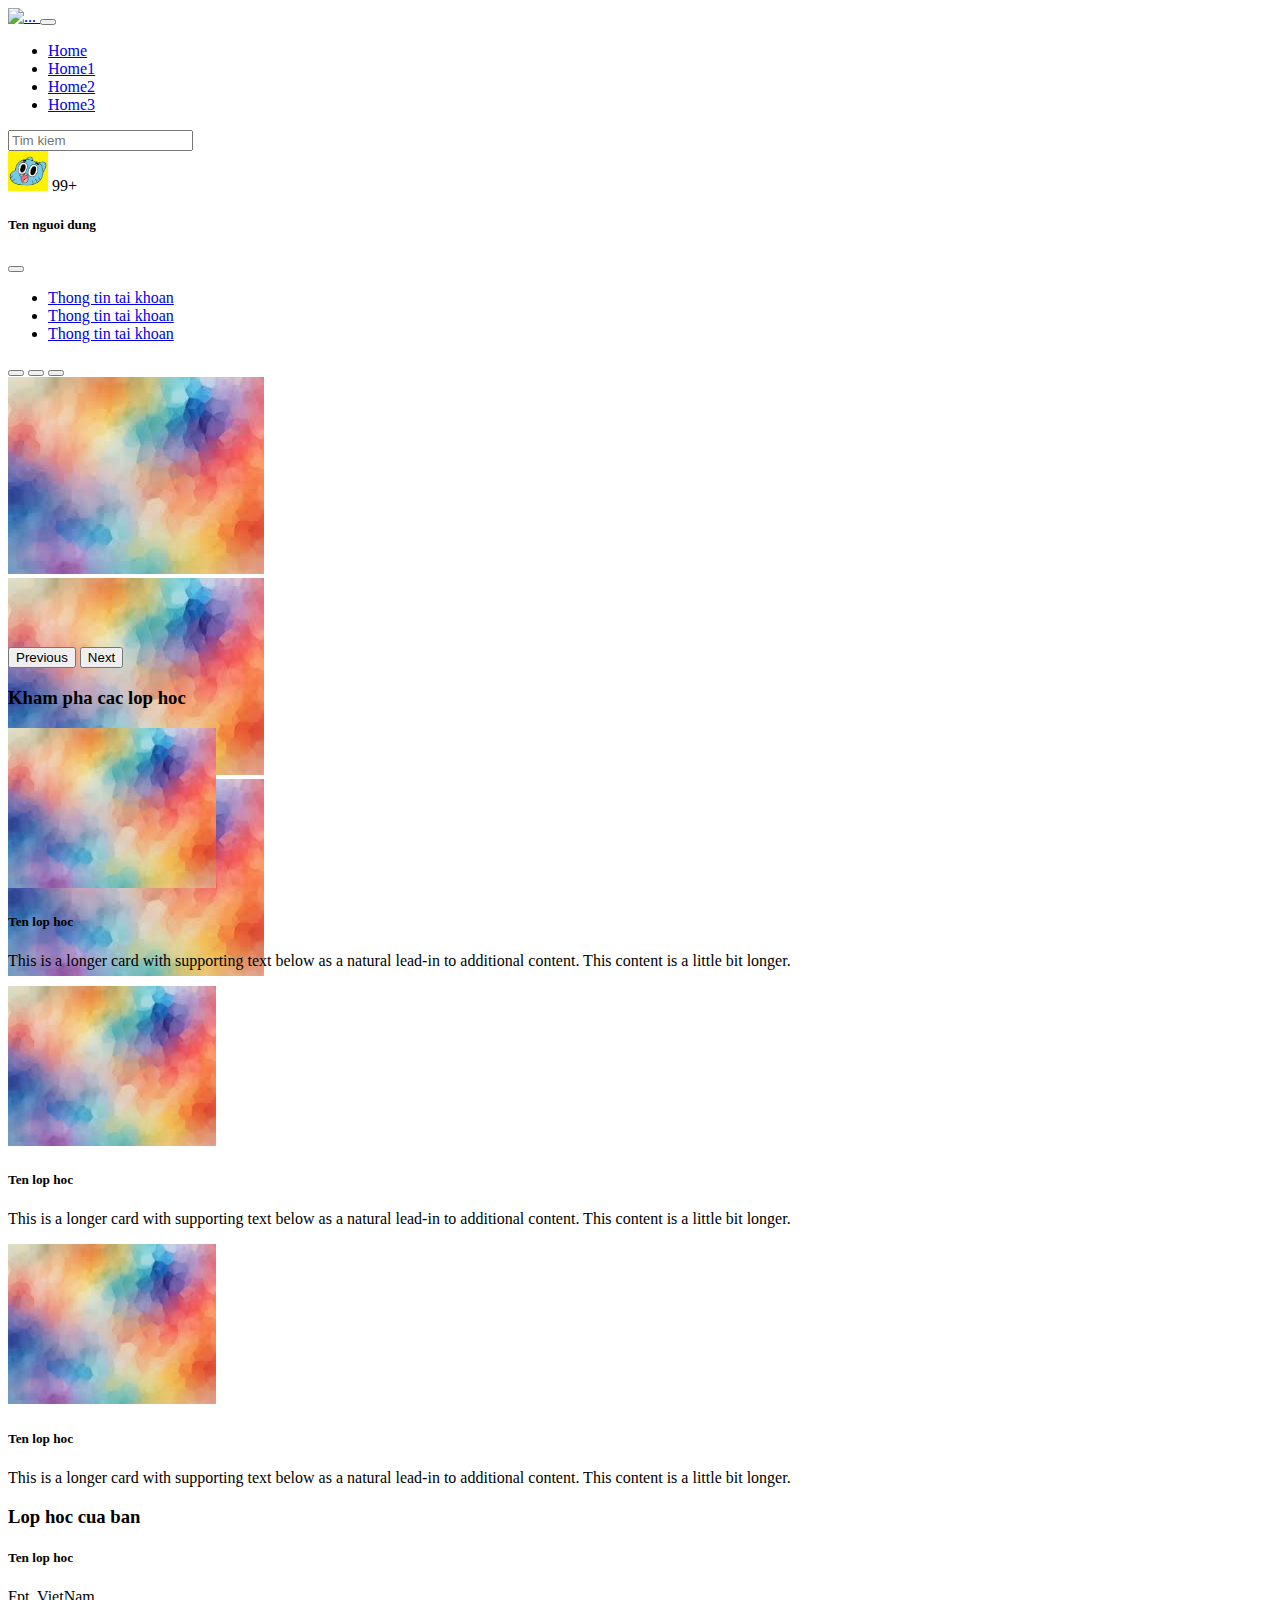
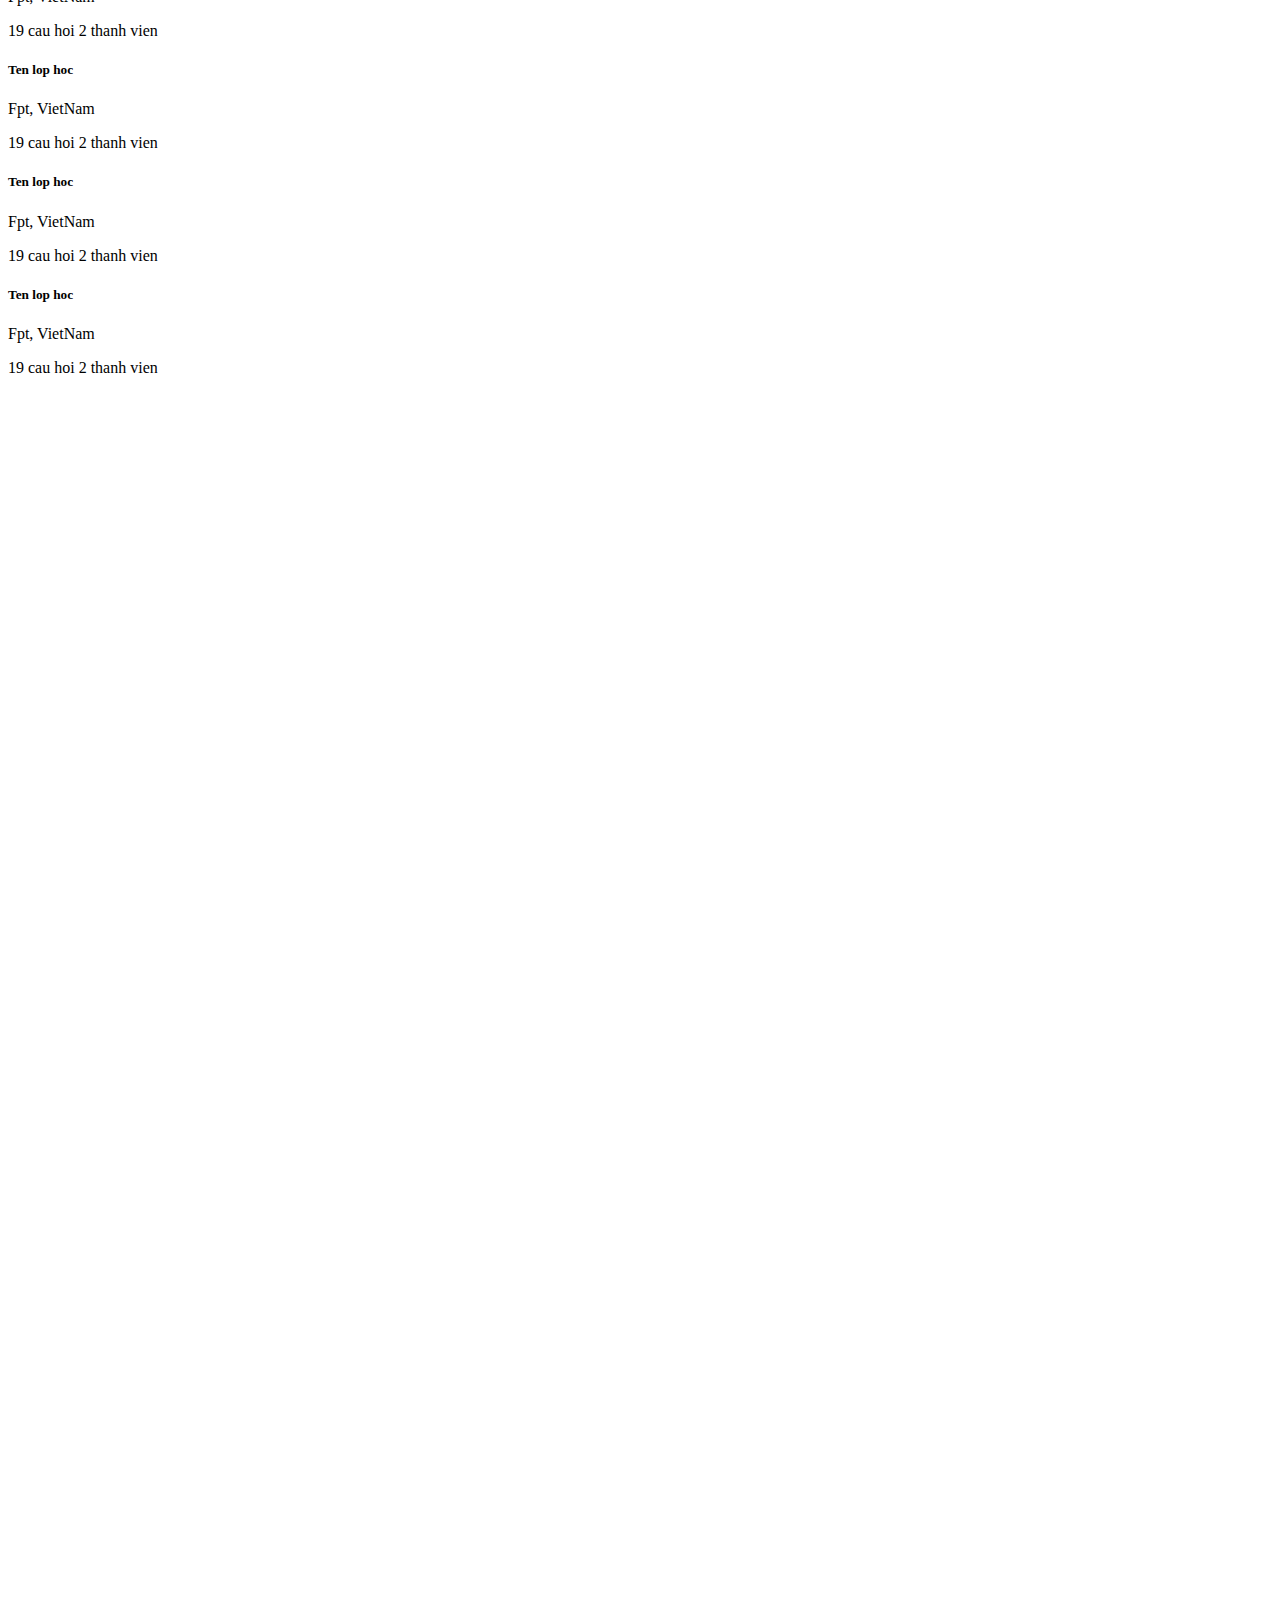
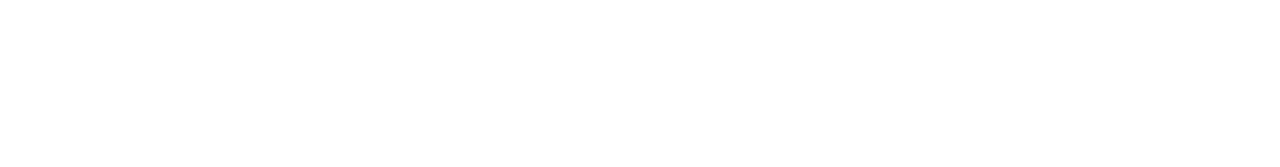
==== commit 717a16dc: "xong phan lop hoc cua ban" ====
--- a/index.html
+++ b/index.html
@@ -145,10 +145,11 @@
             <div class="row">
                 <h3 class="fw-medium mb-1">Kham pha cac lop hoc</h3>
             </div>
-            <div class="row mt-3">
+            <div class="row mt-3 mb-4">
                 <div class="col-lg-4">
-                    <div class="card rounded-5">
-                        <img src="./img/slide.jpg" class="card-img-top object-fit-cover rounded-top-5" alt="..." style="max-height: 10rem;">
+                    <div class="card rounded-4">
+                        <img src="./img/slide.jpg" class="card-img-top object-fit-cover rounded-top-4" alt="..."
+                            style="max-height: 10rem;">
                         <div class="card-body">
                             <h5 class="card-title">Ten lop hoc</h5>
                             <p class="card-text">This is a longer card with supporting text below as a natural lead-in
@@ -157,8 +158,9 @@
                     </div>
                 </div>
                 <div class="col-lg-4">
-                    <div class="card rounded-5">
-                        <img src="./img/slide.jpg" class="card-img-top object-fit-cover rounded-top-5" alt="..." style="max-height: 10rem;"> 
+                    <div class="card rounded-4">
+                        <img src="./img/slide.jpg" class="card-img-top object-fit-cover rounded-top-4" alt="..."
+                            style="max-height: 10rem;">
                         <div class="card-body">
                             <h5 class="card-title">Ten lop hoc</h5>
                             <p class="card-text">This is a longer card with supporting text below as a natural lead-in
@@ -167,8 +169,9 @@
                     </div>
                 </div>
                 <div class="col-lg-4">
-                    <div class="card rounded-5">
-                        <img src="./img/slide.jpg" class="card-img-top object-fit-cover rounded-top-5" alt="..." style="max-height: 10rem;">
+                    <div class="card rounded-4">
+                        <img src="./img/slide.jpg" class="card-img-top object-fit-cover rounded-top-4" alt="..."
+                            style="max-height: 10rem;">
                         <div class="card-body">
                             <h5 class="card-title">Ten lop hoc</h5>
                             <p class="card-text">This is a longer card with supporting text below as a natural lead-in
@@ -177,8 +180,54 @@
                     </div>
                 </div>
             </div>
+            <!-- Ket thuc kham pha hoc phan -->
+
+            <div class="row">
+                <h3 class="fw-medium mb-3">Lop hoc cua ban</h3>
+            </div>
+            <div class="row">
+                <div class="col-lg-3">
+                    <div class="card">
+                        <div class="card-body">
+                            <h5 class="card-title">Ten lop hoc</h5>
+                            <p class="card-text">Fpt, VietNam</p>
+                            <span class="badge rounded-pill text-bg-secondary">19 cau hoi</span>
+                            <span class="badge rounded-pill text-bg-secondary">2 thanh vien</span>
+                        </div>
+                    </div>
+                </div>
+                <div class="col-lg-3">
+                    <div class="card">
+                        <div class="card-body">
+                            <h5 class="card-title">Ten lop hoc</h5>
+                            <p class="card-text">Fpt, VietNam</p>
+                            <span class="badge rounded-pill text-bg-secondary">19 cau hoi</span>
+                            <span class="badge rounded-pill text-bg-secondary">2 thanh vien</span>
+                        </div>
+                    </div>
+                </div>
+                <div class="col-lg-3">
+                    <div class="card">
+                        <div class="card-body">
+                            <h5 class="card-title">Ten lop hoc</h5>
+                            <p class="card-text">Fpt, VietNam</p>
+                            <span class="badge rounded-pill text-bg-secondary">19 cau hoi</span>
+                            <span class="badge rounded-pill text-bg-secondary">2 thanh vien</span>
+                        </div>
+                    </div>
+                </div>
+                <div class="col-lg-3">
+                    <div class="card">
+                        <div class="card-body">
+                            <h5 class="card-title">Ten lop hoc</h5>
+                            <p class="card-text">Fpt, VietNam</p>
+                            <span class="badge rounded-pill text-bg-secondary">19 cau hoi</span>
+                            <span class="badge rounded-pill text-bg-secondary">2 thanh vien</span>
+                        </div>
+                    </div>
+                </div>
+            </div>
         </div>
-        <!-- Ket thuc kham pha hoc phan -->
 
     </div>
     <script src="https://cdn.jsdelivr.net/npm/bootstrap@5.3.2/dist/js/bootstrap.bundle.min.js"
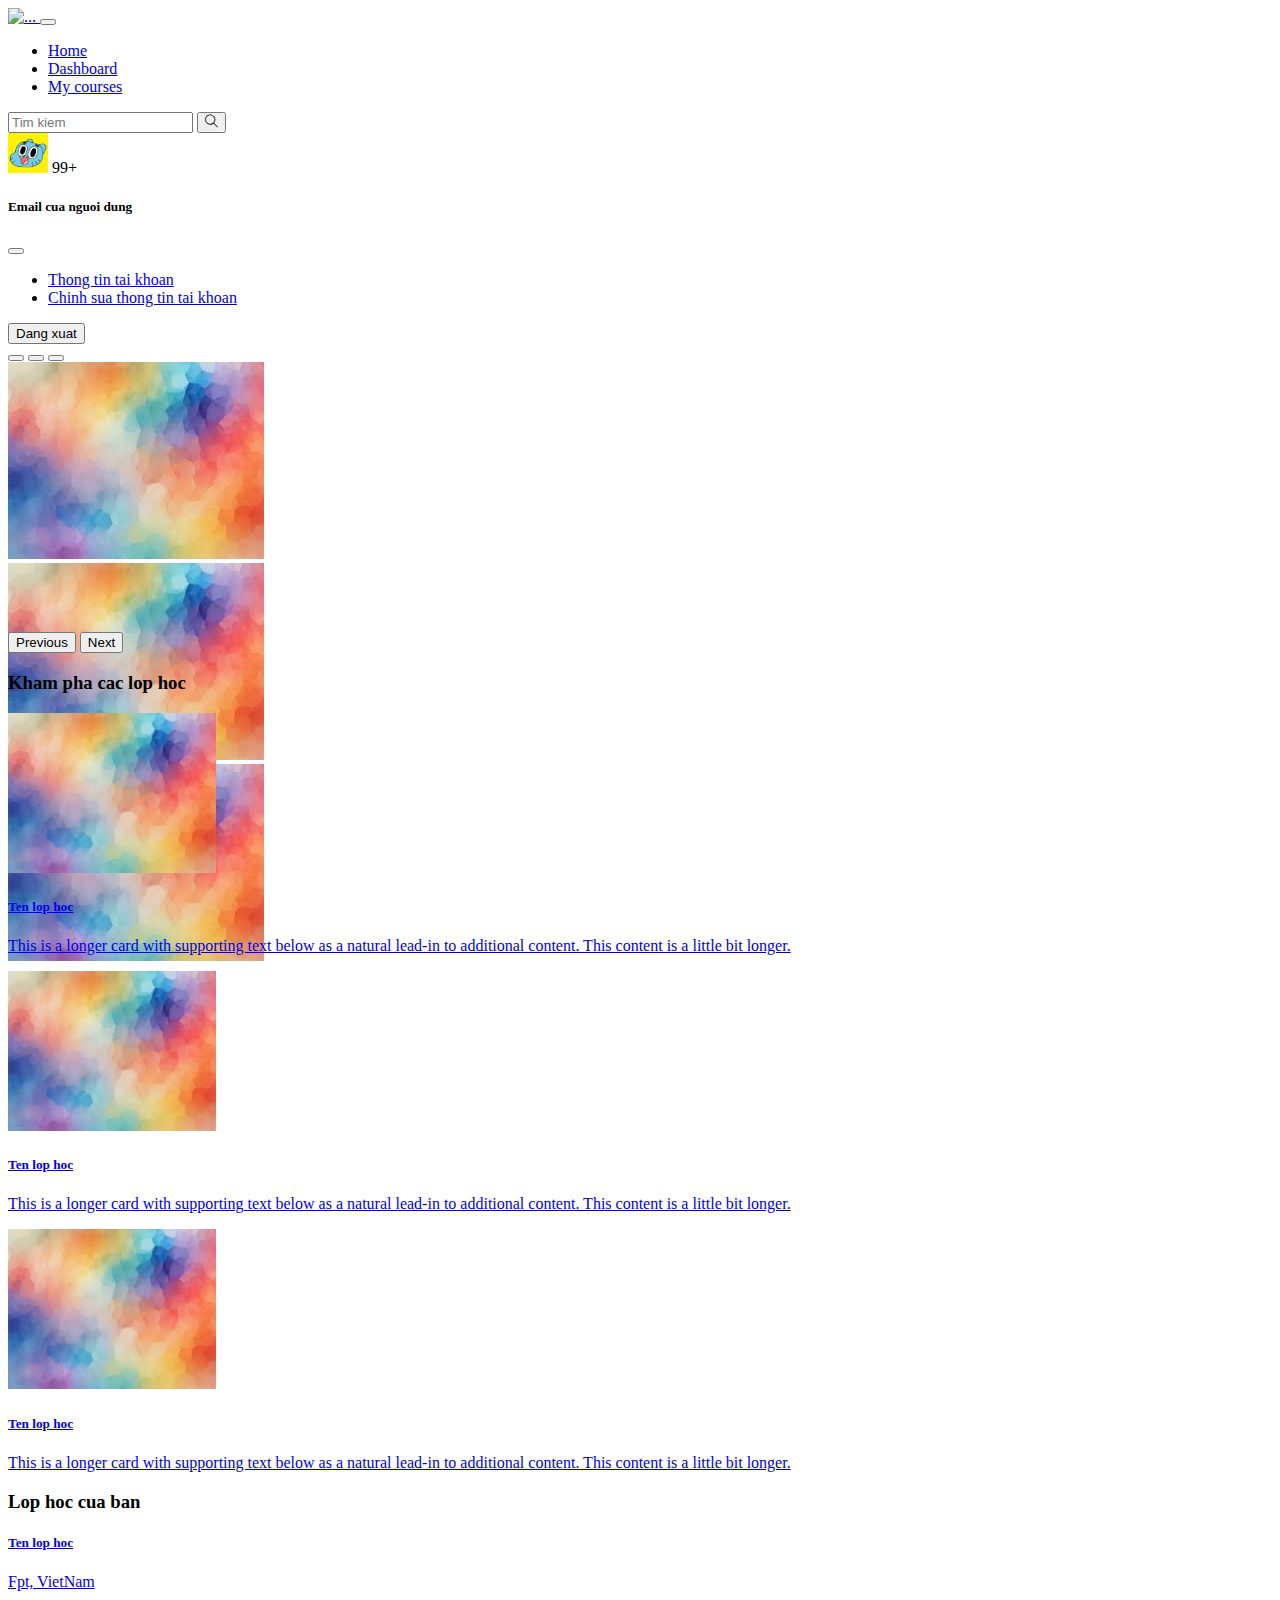
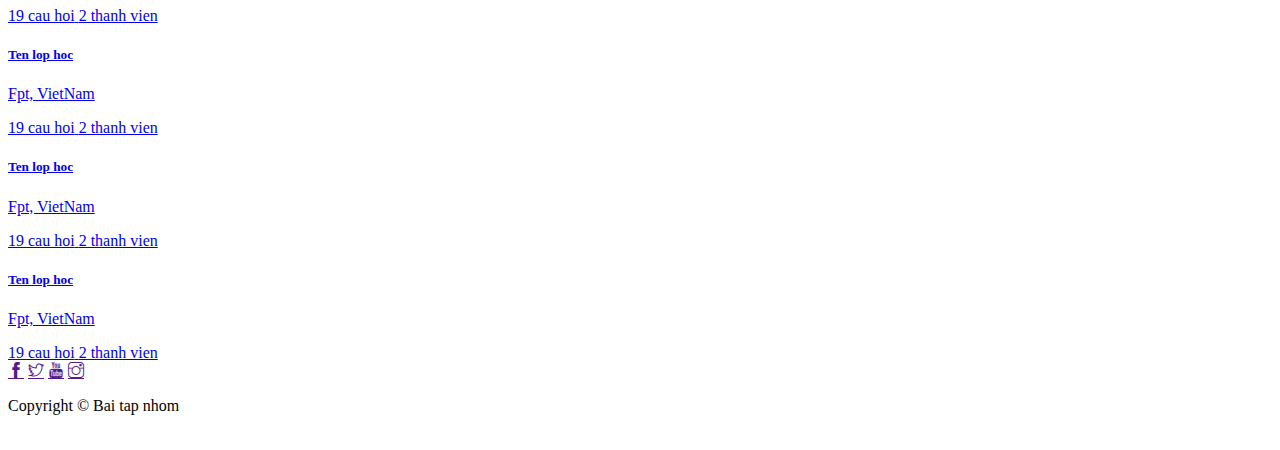
==== commit 193a61ff: "Cap nhat code co phan login" ====
--- a/index.html
+++ b/index.html
@@ -18,8 +18,8 @@
             <div class="col-lg-5">
                 <nav class="navbar navbar-expand-lg bg-white justify-content-center">
                     <div style="background-color: red;"></div>
-                    <a class="navbar-brand px-4" href="#">
-                        <img src="https://dummyimage.com/900x400/ced4da/6c757d.jgp" alt="..." width="30" height="24">
+                    <a class="navbar-brand px-5" href="#">
+                        <img src="https://dummyimage.com/900x400/ced4da/6c757d.jgp" alt="..." width="40" height="34">
                     </a>
                     <button class="navbar-toggler" type="button" data-bs-toggle="collapse"
                         data-bs-target="#navbarSupportedContent" aria-controls="navbarSupportedContent"
@@ -29,9 +29,8 @@
                     <div class="collapse navbar-collapse" id="navbarSupportedContent">
                         <ul class="navbar-nav mb-2 mb-lg-0 justify-content-center fw-bold fs-5">
                             <li class="nav-item px-4"><a class="nav-link" href="#">Home</a></li>
-                            <li class="nav-item px-4"><a class="nav-link" href="#">Home1</a></li>
-                            <li class="nav-item px-4"><a class="nav-link" href="#">Home2</a></li>
-                            <li class="nav-item px-4"><a class="nav-link" href="#">Home3</a></li>
+                            <li class="nav-item px-4"><a class="nav-link" href="#">Dashboard</a></li>
+                            <li class="nav-item px-4"><a class="nav-link" href="#">My courses</a></li>
                         </ul>
                     </div>
                 </nav>
@@ -40,8 +39,9 @@
                 <div style="background-color: black;"></div>
                 <form class="d-flex" action="">
                     <div class="input-group">
-                        <input type="text" class="form-control rounded-pill pill mt-2 bg-body-secondary"
+                        <input type="text" class="form-control rounded-start-pill mt-2 bg-body-secondary"
                             placeholder="Tim kiem">
+                        <button class="btn btn-outline-secondary rounded-end-pill mt-2" type="button" id="button-addon2"><i class="ti-search fw-bolder"></i></button>
                     </div>
                 </form>
             </div>
@@ -57,7 +57,7 @@
                     <div class="offcanvas offcanvas-end" tabindex="-1" id="offcanvasNavbar"
                         aria-labelledby="offcanvasNavbarLabel">
                         <div class="offcanvas-header">
-                            <h5 class="offcanvas-title" id="offcanvasNavbarLabel">Ten nguoi dung</h5>
+                            <h5 class="offcanvas-title" id="offcanvasNavbarLabel">Email cua nguoi dung</h5>
                             <button type="button" class="btn-close" data-bs-dismiss="offcanvas"
                                 aria-label="Close"></button>
                         </div>
@@ -67,10 +67,7 @@
                                     <a class="nav-link active fs-5" aria-current="page" href="#">Thong tin tai khoan</a>
                                 </li>
                                 <li class="nav-item">
-                                    <a class="nav-link fs-5" href="#">Thong tin tai khoan</a>
-                                </li>
-                                <li class="nav-item">
-                                    <a class="nav-link fs-5" href="#">Thong tin tai khoan</a>
+                                    <a class="nav-link fs-5" href="#">Chinh sua thong tin tai khoan</a>
                                 </li>
                                 <!-- <li class="nav-item dropdown">
                                         <a class="nav-link dropdown-toggle" href="#" role="button"
@@ -92,6 +89,9 @@
                                         aria-label="Search">
                                     <button class="btn btn-outline-success" type="submit">Search</button>
                                 </form> -->
+                            <div class="d-grid col-12 mt-5">
+                                <button class="btn btn-primary" type="button">Dang xuat</button>
+                            </div>
                         </div>
                     </div>
                 </nav>
@@ -101,7 +101,7 @@
     </div>
     <!-- Ket thuc nav -->
 
-    <div class="bg-body-tertiary" style="height: 3000px;">
+    <div class="bg-body-tertiary">
         <div id="carouselExampleInterval" class="carousel slide container mb-2 mt-2" data-bs-ride="carousel">
             <div class="row">
                 <div class="col-lg-12">
@@ -147,7 +147,7 @@
             </div>
             <div class="row mt-3 mb-4">
                 <div class="col-lg-4">
-                    <div class="card rounded-4">
+                    <a href="#" class="card rounded-4 text-decoration-none">
                         <img src="./img/slide.jpg" class="card-img-top object-fit-cover rounded-top-4" alt="..."
                             style="max-height: 10rem;">
                         <div class="card-body">
@@ -155,10 +155,10 @@
                             <p class="card-text">This is a longer card with supporting text below as a natural lead-in
                                 to additional content. This content is a little bit longer.</p>
                         </div>
-                    </div>
+                    </a>
                 </div>
                 <div class="col-lg-4">
-                    <div class="card rounded-4">
+                    <a href="#" class="card rounded-4 text-decoration-none">
                         <img src="./img/slide.jpg" class="card-img-top object-fit-cover rounded-top-4" alt="..."
                             style="max-height: 10rem;">
                         <div class="card-body">
@@ -166,10 +166,10 @@
                             <p class="card-text">This is a longer card with supporting text below as a natural lead-in
                                 to additional content. This content is a little bit longer.</p>
                         </div>
-                    </div>
+                    </a>
                 </div>
                 <div class="col-lg-4">
-                    <div class="card rounded-4">
+                    <a href="#" class="card rounded-4 text-decoration-none">
                         <img src="./img/slide.jpg" class="card-img-top object-fit-cover rounded-top-4" alt="..."
                             style="max-height: 10rem;">
                         <div class="card-body">
@@ -177,7 +177,7 @@
                             <p class="card-text">This is a longer card with supporting text below as a natural lead-in
                                 to additional content. This content is a little bit longer.</p>
                         </div>
-                    </div>
+                    </a>
                 </div>
             </div>
             <!-- Ket thuc kham pha hoc phan -->
@@ -187,49 +187,63 @@
             </div>
             <div class="row">
                 <div class="col-lg-3">
-                    <div class="card">
-                        <div class="card-body">
-                            <h5 class="card-title">Ten lop hoc</h5>
-                            <p class="card-text">Fpt, VietNam</p>
-                            <span class="badge rounded-pill text-bg-secondary">19 cau hoi</span>
-                            <span class="badge rounded-pill text-bg-secondary">2 thanh vien</span>
-                        </div>
-                    </div>
-                </div>
-                <div class="col-lg-3">
-                    <div class="card">
-                        <div class="card-body">
-                            <h5 class="card-title">Ten lop hoc</h5>
-                            <p class="card-text">Fpt, VietNam</p>
-                            <span class="badge rounded-pill text-bg-secondary">19 cau hoi</span>
-                            <span class="badge rounded-pill text-bg-secondary">2 thanh vien</span>
-                        </div>
-                    </div>
-                </div>
-                <div class="col-lg-3">
-                    <div class="card">
-                        <div class="card-body">
-                            <h5 class="card-title">Ten lop hoc</h5>
-                            <p class="card-text">Fpt, VietNam</p>
-                            <span class="badge rounded-pill text-bg-secondary">19 cau hoi</span>
-                            <span class="badge rounded-pill text-bg-secondary">2 thanh vien</span>
-                        </div>
-                    </div>
-                </div>
-                <div class="col-lg-3">
-                    <div class="card">
-                        <div class="card-body">
-                            <h5 class="card-title">Ten lop hoc</h5>
-                            <p class="card-text">Fpt, VietNam</p>
-                            <span class="badge rounded-pill text-bg-secondary">19 cau hoi</span>
-                            <span class="badge rounded-pill text-bg-secondary">2 thanh vien</span>
-                        </div>
-                    </div>
+                    <a href="#" class="card text-decoration-none">
+                        <div class="card-body">
+                            <h5 class="card-title">Ten lop hoc</h5>
+                            <p class="card-text">Fpt, VietNam</p>
+                            <span class="badge rounded-pill text-bg-secondary">19 cau hoi</span>
+                            <span class="badge rounded-pill text-bg-secondary">2 thanh vien</span>
+                        </div>
+                    </a>
+                </div>
+                <div class="col-lg-3">
+                    <a href="#" class="card text-decoration-none">
+                        <div class="card-body">
+                            <h5 class="card-title">Ten lop hoc</h5>
+                            <p class="card-text">Fpt, VietNam</p>
+                            <span class="badge rounded-pill text-bg-secondary">19 cau hoi</span>
+                            <span class="badge rounded-pill text-bg-secondary">2 thanh vien</span>
+                        </div>
+                    </a>
+                </div>
+                <div class="col-lg-3">
+                    <a href="#" class="card text-decoration-none">
+                        <div class="card-body">
+                            <h5 class="card-title">Ten lop hoc</h5>
+                            <p class="card-text">Fpt, VietNam</p>
+                            <span class="badge rounded-pill text-bg-secondary">19 cau hoi</span>
+                            <span class="badge rounded-pill text-bg-secondary">2 thanh vien</span>
+                        </div>
+                    </a>
+                </div>
+                <div class="col-lg-3">
+                    <a href="#" class="card text-decoration-none">
+                        <div class="card-body">
+                            <h5 class="card-title">Ten lop hoc</h5>
+                            <p class="card-text">Fpt, VietNam</p>
+                            <span class="badge rounded-pill text-bg-secondary">19 cau hoi</span>
+                            <span class="badge rounded-pill text-bg-secondary">2 thanh vien</span>
+                        </div>
+                    </a>
                 </div>
             </div>
         </div>
 
     </div>
+
+    <div class="border-top border-secondary-subtle mt-5 mb-2"></div>
+    <footer class="container my-3 " style="height: 5rem;">
+        <div class="row">
+            <div class="col-lg-12 fs-2 text-center">
+                <a class="text-decoration-none text-dark px-2" href=""><i class="ti-facebook"></i></a>
+                <a class="text-decoration-none text-dark px-2" href=""><i class="ti-twitter"></i></a>
+                <a class="text-decoration-none text-dark px-2" href=""><i class="ti-youtube"></i></a>
+                <a class="text-decoration-none text-dark px-2" href=""><i class="ti-instagram"></i></a>
+                <p class=" text-center fs-4 text-muted ">Copyright &copy; Bai tap nhom</p>
+            </div>
+        </div>
+    </footer>
+
     <script src="https://cdn.jsdelivr.net/npm/bootstrap@5.3.2/dist/js/bootstrap.bundle.min.js"
         integrity="sha384-C6RzsynM9kWDrMNeT87bh95OGNyZPhcTNXj1NW7RuBCsyN/o0jlpcV8Qyq46cDfL"
         crossorigin="anonymous"></script>
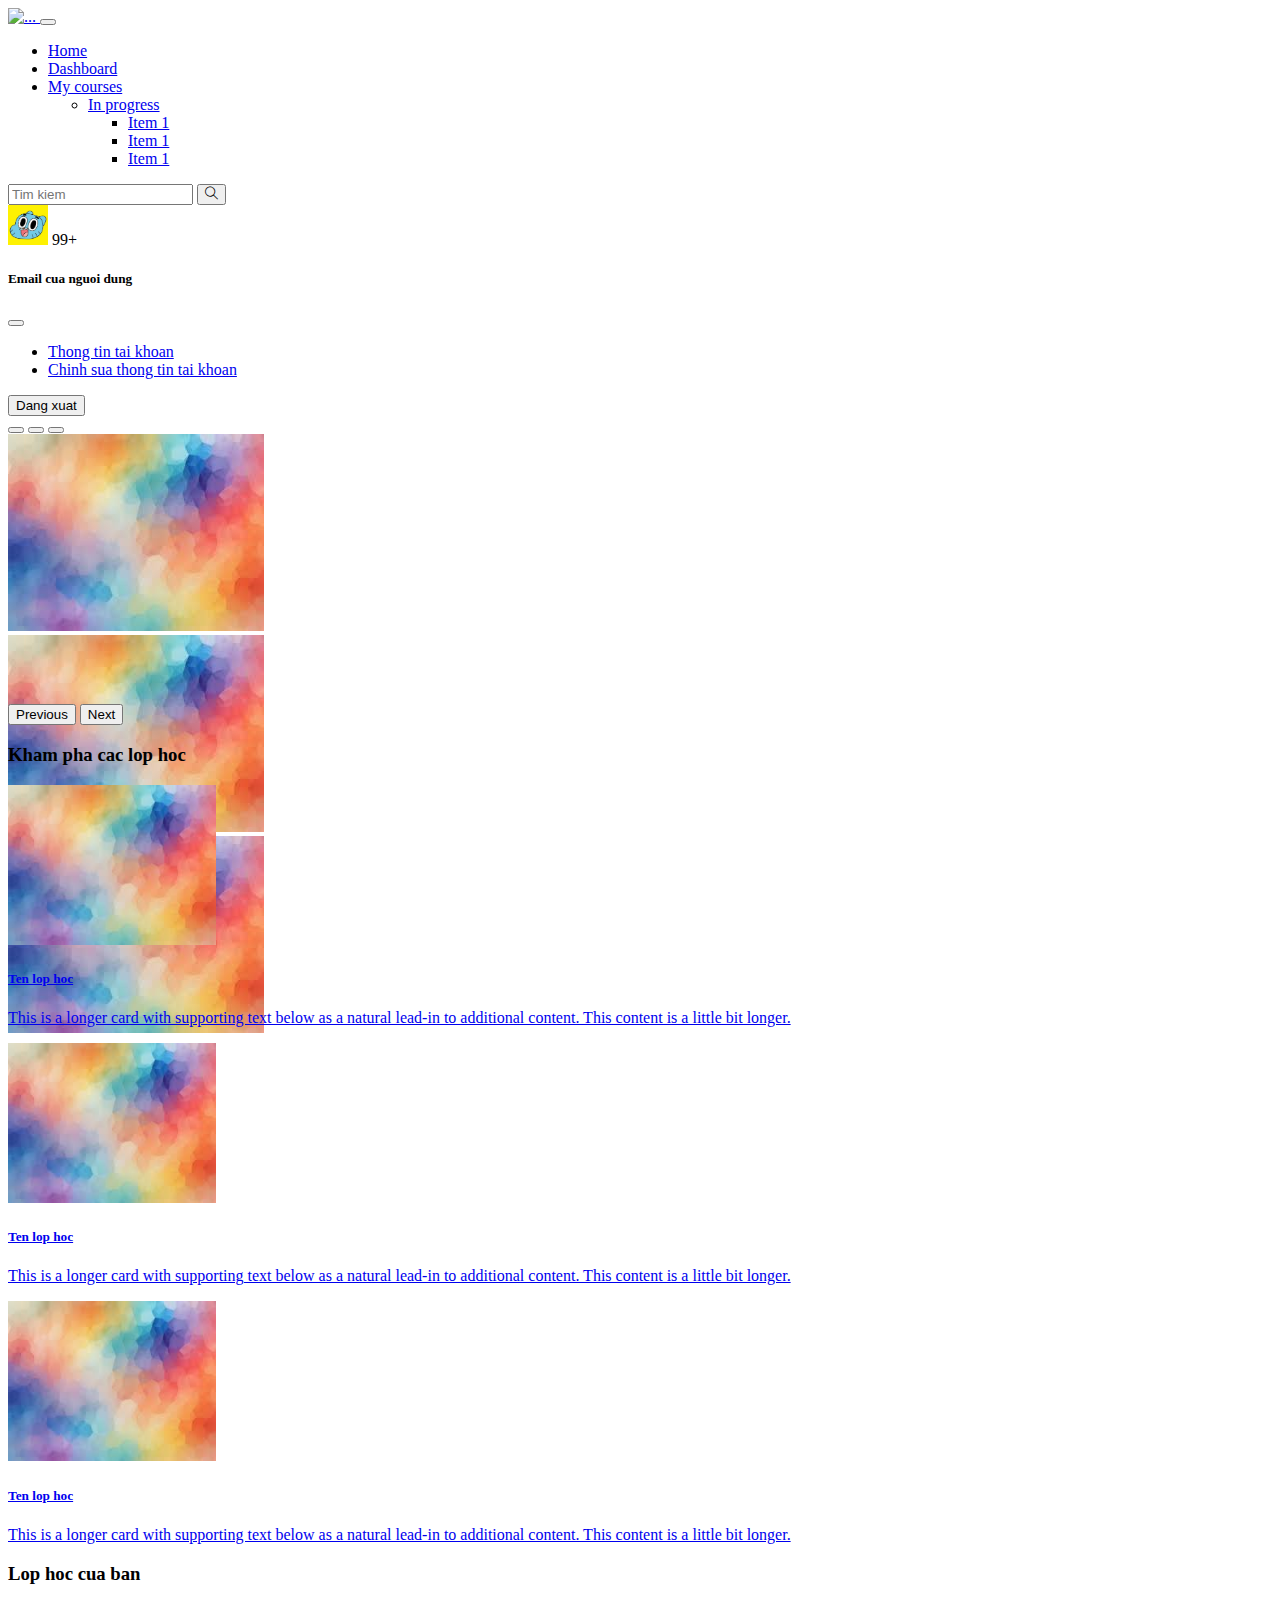
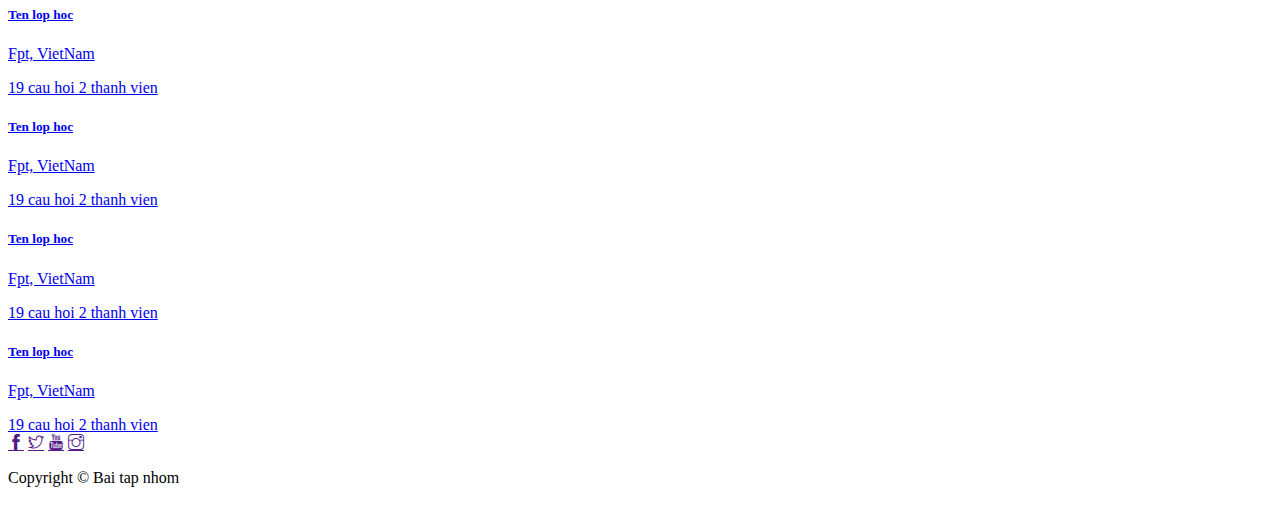
==== commit b93294d3: "Cap nhat giao dien menu va search va insideclass" ====
--- a/index.html
+++ b/index.html
@@ -13,11 +13,11 @@
 
 <body>
 
-    <div class="container-fluid">
+    <div class="container">
         <div class="row mt-2">
             <div class="col-lg-5">
                 <nav class="navbar navbar-expand-lg bg-white justify-content-center">
-                    <div style="background-color: red;"></div>
+                    <!-- <div style="background-color: red;"></div> -->
                     <a class="navbar-brand px-5" href="#">
                         <img src="https://dummyimage.com/900x400/ced4da/6c757d.jgp" alt="..." width="40" height="34">
                     </a>
@@ -27,10 +27,24 @@
                         <span class="navbar-toggler-icon"></span>
                     </button>
                     <div class="collapse navbar-collapse" id="navbarSupportedContent">
-                        <ul class="navbar-nav mb-2 mb-lg-0 justify-content-center fw-bold fs-5">
-                            <li class="nav-item px-4"><a class="nav-link" href="#">Home</a></li>
-                            <li class="nav-item px-4"><a class="nav-link" href="#">Dashboard</a></li>
-                            <li class="nav-item px-4"><a class="nav-link" href="#">My courses</a></li>
+                        <ul class="nav_form navbar-nav mb-2 mb-lg-0 justify-content-between fw-bold fs-5 text-nowrap">
+                            <li class="nav-item"><a class="nav-link" href="#">Home</a></li>
+                            <li class="nav-item"><a class="nav-link" href="#">Dashboard</a></li>
+                            <li class="nav-item dropdown">
+                                <a class="nav-link" href="#" data-bs-toggle="dropdown" data-bs-auto-close="outside" >My courses</a>
+                                <ul class="dropdown-menu">
+                                    <li class="dropend">
+                                        <a class="dropdown-item dropdown-toggle fw-medium" data-bs-toggle="dropdown" href="#">In progress</a>
+                                        <ul class="dropdown-menu " style="min-width: 20rem;">
+                                            <li><a href="#" class="dropdown-item fw-medium">Item 1</a></li>
+                                            <li><a href="#" class="dropdown-item fw-medium">Item 1</a></li>
+                                            <li><a href="#" class="dropdown-item fw-medium">Item 1</a></li>
+                                        </ul>
+                                    </li>
+                                </ul>
+                            </li>
+
+                            <!-- <li class="nav-item px-4"><a class="nav-link" href="#">My courses</a></li> -->
                         </ul>
                     </div>
                 </nav>
@@ -41,7 +55,8 @@
                     <div class="input-group">
                         <input type="text" class="form-control rounded-start-pill mt-2 bg-body-secondary"
                             placeholder="Tim kiem">
-                        <button class="btn btn-outline-secondary rounded-end-pill mt-2" type="button" id="button-addon2"><i class="ti-search fw-bolder"></i></button>
+                        <button class="btn btn-outline-secondary rounded-end-pill mt-2" type="button"
+                            id="button-addon2"><i class="ti-search fw-bolder"></i></button>
                     </div>
                 </form>
             </div>
@@ -101,7 +116,7 @@
     </div>
     <!-- Ket thuc nav -->
 
-    <div class="bg-body-tertiary">
+    <div class="bg-body-tertiary pt-3">
         <div id="carouselExampleInterval" class="carousel slide container mb-2 mt-2" data-bs-ride="carousel">
             <div class="row">
                 <div class="col-lg-12">
@@ -229,20 +244,21 @@
             </div>
         </div>
 
+
+
+        <div class="border-top border-secondary-subtle mt-5 mb-2"></div>
+        <footer class="container my-3 " style="height: 5rem;">
+            <div class="row">
+                <div class="col-lg-12 fs-2 text-center">
+                    <a class="text-decoration-none text-dark px-2" href=""><i class="ti-facebook"></i></a>
+                    <a class="text-decoration-none text-dark px-2" href=""><i class="ti-twitter"></i></a>
+                    <a class="text-decoration-none text-dark px-2" href=""><i class="ti-youtube"></i></a>
+                    <a class="text-decoration-none text-dark px-2" href=""><i class="ti-instagram"></i></a>
+                    <p class=" text-center fs-4 text-muted ">Copyright &copy; Bai tap nhom</p>
+                </div>
+            </div>
+        </footer>
     </div>
-
-    <div class="border-top border-secondary-subtle mt-5 mb-2"></div>
-    <footer class="container my-3 " style="height: 5rem;">
-        <div class="row">
-            <div class="col-lg-12 fs-2 text-center">
-                <a class="text-decoration-none text-dark px-2" href=""><i class="ti-facebook"></i></a>
-                <a class="text-decoration-none text-dark px-2" href=""><i class="ti-twitter"></i></a>
-                <a class="text-decoration-none text-dark px-2" href=""><i class="ti-youtube"></i></a>
-                <a class="text-decoration-none text-dark px-2" href=""><i class="ti-instagram"></i></a>
-                <p class=" text-center fs-4 text-muted ">Copyright &copy; Bai tap nhom</p>
-            </div>
-        </div>
-    </footer>
 
     <script src="https://cdn.jsdelivr.net/npm/bootstrap@5.3.2/dist/js/bootstrap.bundle.min.js"
         integrity="sha384-C6RzsynM9kWDrMNeT87bh95OGNyZPhcTNXj1NW7RuBCsyN/o0jlpcV8Qyq46cDfL"
--- a/css/style.css
+++ b/css/style.css
@@ -0,0 +1,21 @@
+.nav_form .nav-link {
+    position: relative;
+}
+
+.nav_form .nav-link::after {
+    content: "";
+    opacity: 0;
+    transition: all 0.2s;
+    height: 3px;
+    width: 100%;
+    background-color:rgb(168, 177, 255);
+    position: absolute;
+    bottom: 0;
+    left: 0;
+}
+
+.nav_form .nav-link:hover::after {
+    content: "";
+    opacity: 1;
+}
+
